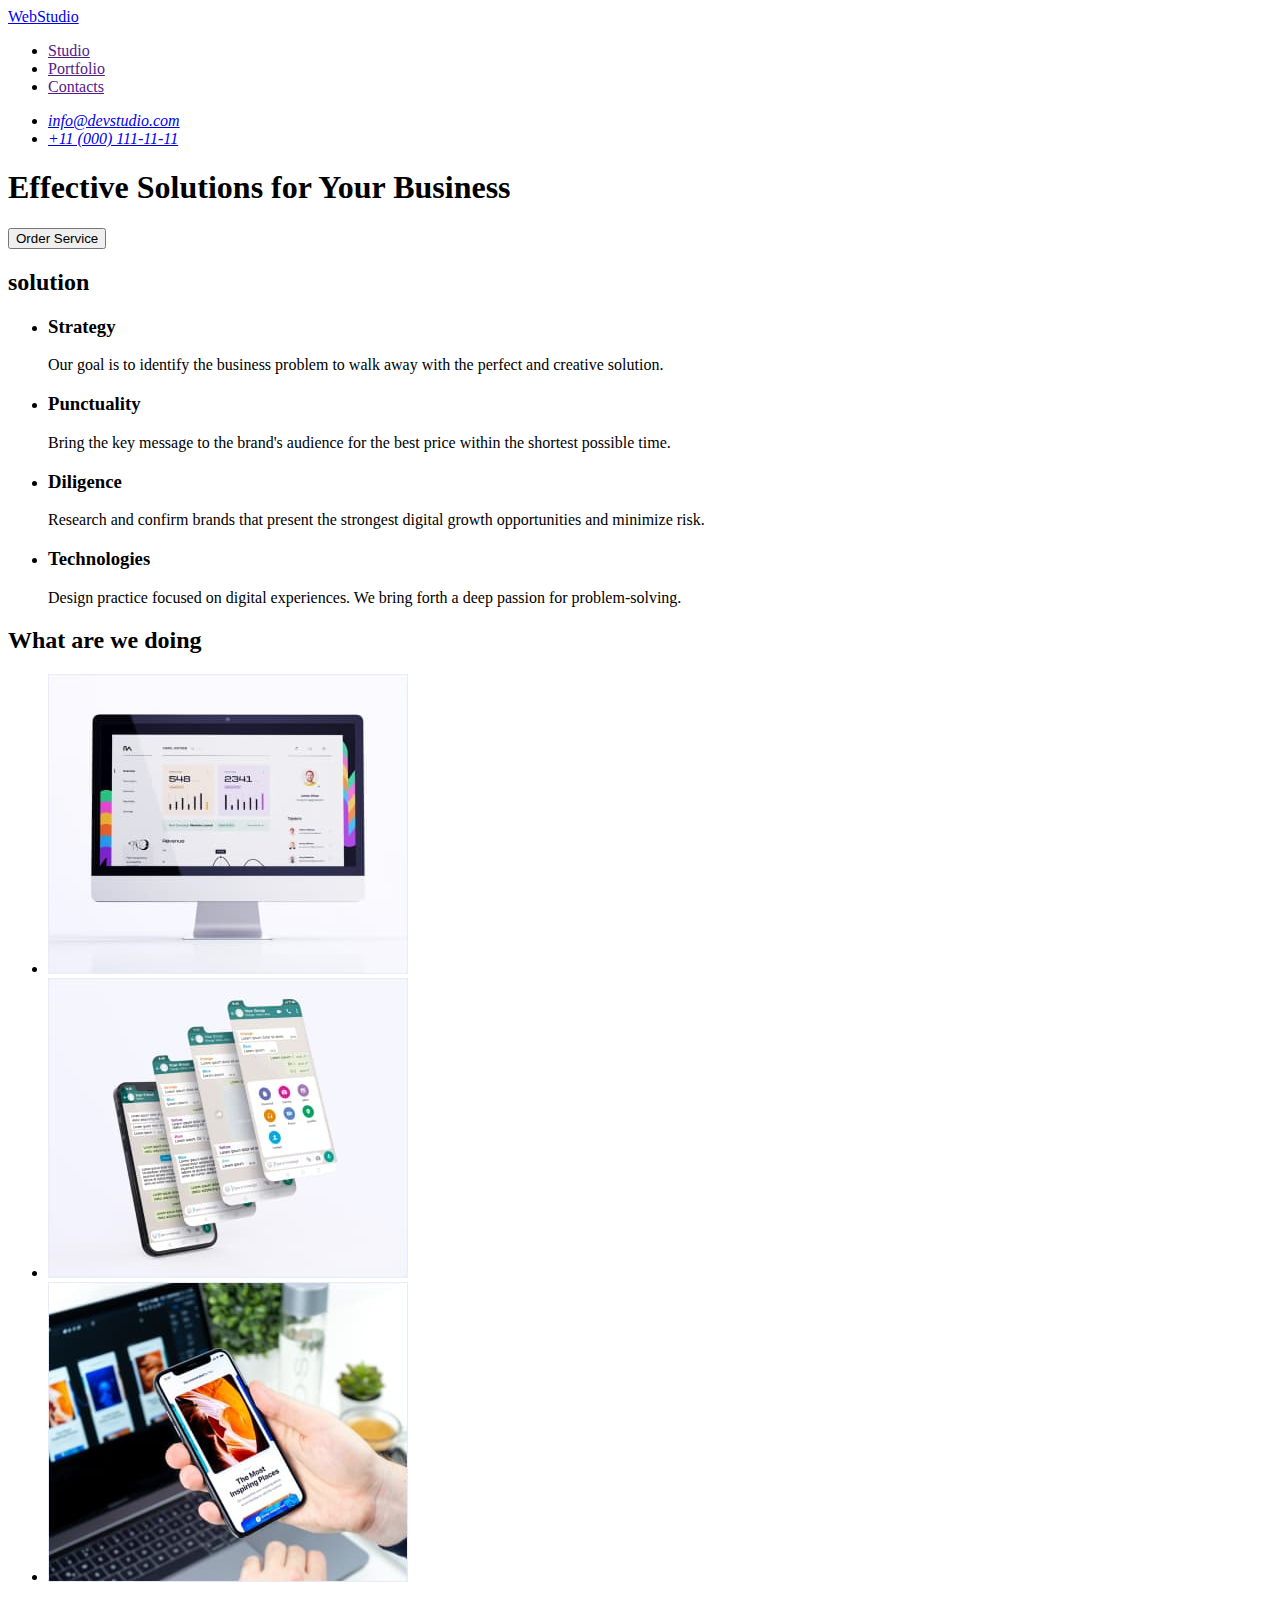
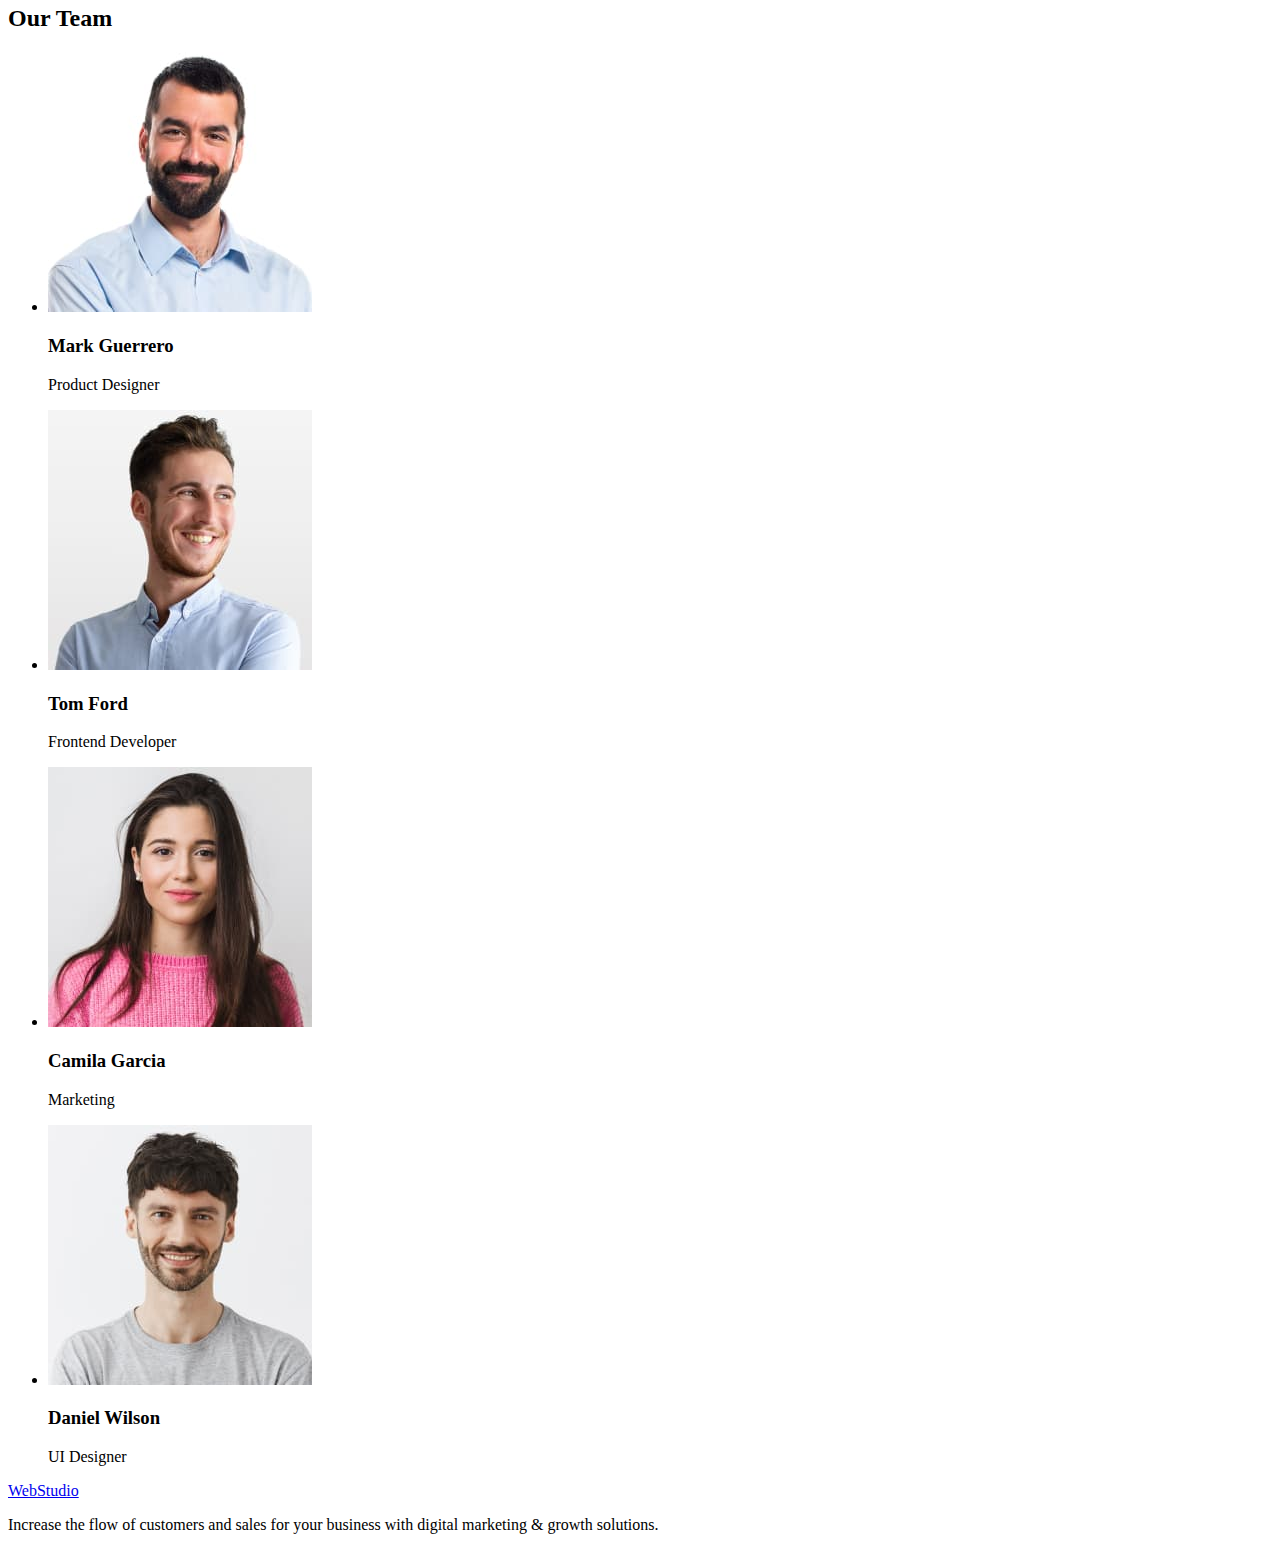
==== index.html @ ca2f877c "added.html" ====
<!DOCTYPE html>
<html lang="en">
<head>
    <meta charset="UTF-8">
    <meta http-equiv="X-UA-Compatible" content="IE=edge">
    <meta name="viewport" content="width=device-width, initial-scale=1.0">
    <title>Document</title>
    <link rel="preconnect" href="https://fonts.googleapis.com">
    <link rel="preconnect" href="https://fonts.gstatic.com" crossorigin>
    <link href="https://fonts.googleapis.com/css2?family=Raleway:wght@800&family=Roboto:wght@400;500;700;900&display=swap" rel="stylesheet">
    <link rel="stylesheet href="./css/styles.css />
</head>
<body>
    <header>
        <nav>
            <a href="./index.html">WebStudio</a>
            <ul>
                <li><a href="">Studio</a></li>
                <li><a href="">Portfolio</a></li>
                <li><a href="">Contacts</a></li>
            </ul>
        </nav>
    <address>
        <ul>
            <li><a href="mailto:info@devstudio.com">info@devstudio.com</a></li>
            <li><a href="tel:+110001111111">+11 (000) 111-11-11</a></li>
        </ul>
    </address>
    </header>
    <main> 
    <section>
        <h1>Effective Solutions for Your Business</h1>
        <button type="button">Order Service</button>
    </section>
        <section>
            <h2>solution</h2>
            <ul>
                <li>
                    <h3>Strategy</h3>
                    <p>Our goal is to identify the business problem to walk away with the perfect and creative solution.</p>
                </li>
                <li>
                    <h3>Punctuality</h3>
                    <p>Bring the key message to the brand's audience for the best price within the shortest possible time.</p>
                </li>
                <li>
                    <h3>Diligence</h3>
                    <p>Research and confirm brands that present the strongest digital growth opportunities and minimize risk.</p>
                </li>
                <li>
                    <h3>Technologies</h3>
                    <p>Design practice focused on digital experiences. We bring forth a deep passion for problem-solving.</p>
                </li>
            </ul>
        </section>
        <section>
        <h2>What are we doing</h2>
            <ul>
                <li><img src="./images/computer.jpg" alt="problem analysis" width="360" height="300"/>
                </li>
                <li><img src="./images/applications.jpg" alt="applications" width="360" height="300"/>
                </li>
                <li><img src="./images/phone.jpg" alt="information comes to phone" width="360" height="300"/>
                </li>
            </ul>
        </section>
        <section>
        <h2>Our Team</h2>
            <ul>
                <li>
                    <img src="./images/markguerrero.jpg" alt="a man with beard" width="264" height="260"/>
                    <h3>Mark Guerrero</h3>
                    <p>Product Designer</p>
                </li>
                <li>
                    <img src="./images/tomford.jpg" alt="smiling man" width="264" height="260"/>
                    <h3>Tom Ford</h3>
                    <p>Frontend Developer</p>
                </li>
                <li>
                    <img src="./images/camilagarsia.jpg" alt="a woman in pink sweater" width="264" height="260"/>
                    <h3>Camila Garcia</h3>
                    <p>Marketing</p>
                </li>
                <li>
                    <img src="./images/danielwilson.jpg" alt="smiling man with beard" width="264" height="260"/>
                    <h3>Daniel Wilson</h3>
                    <p>UI Designer</p>
                </li>
            </ul>
        </section>
    </main>
    <footer>
            <a href="./index.html">WebStudio</a>
            <p>Increase the flow of customers and sales for your business with digital marketing & growth solutions.</p>
    </footer>
</body>
</html>
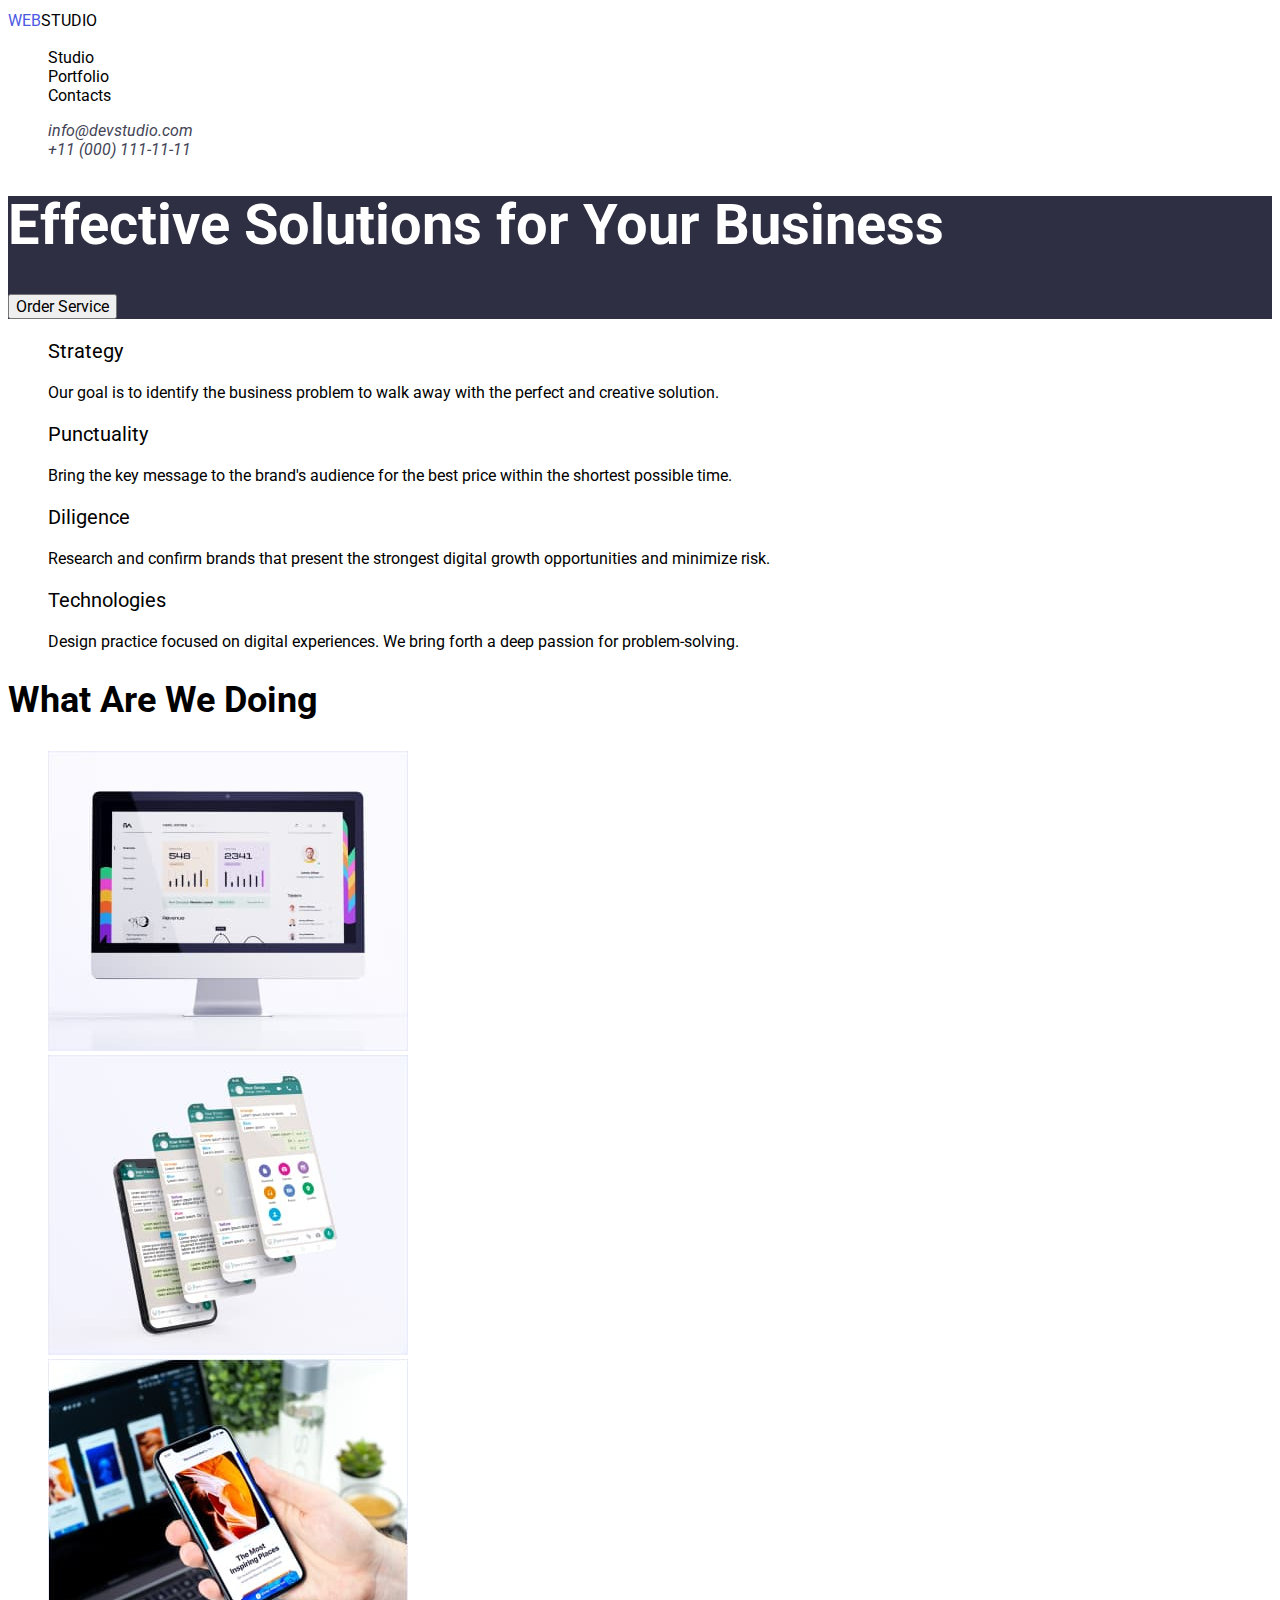
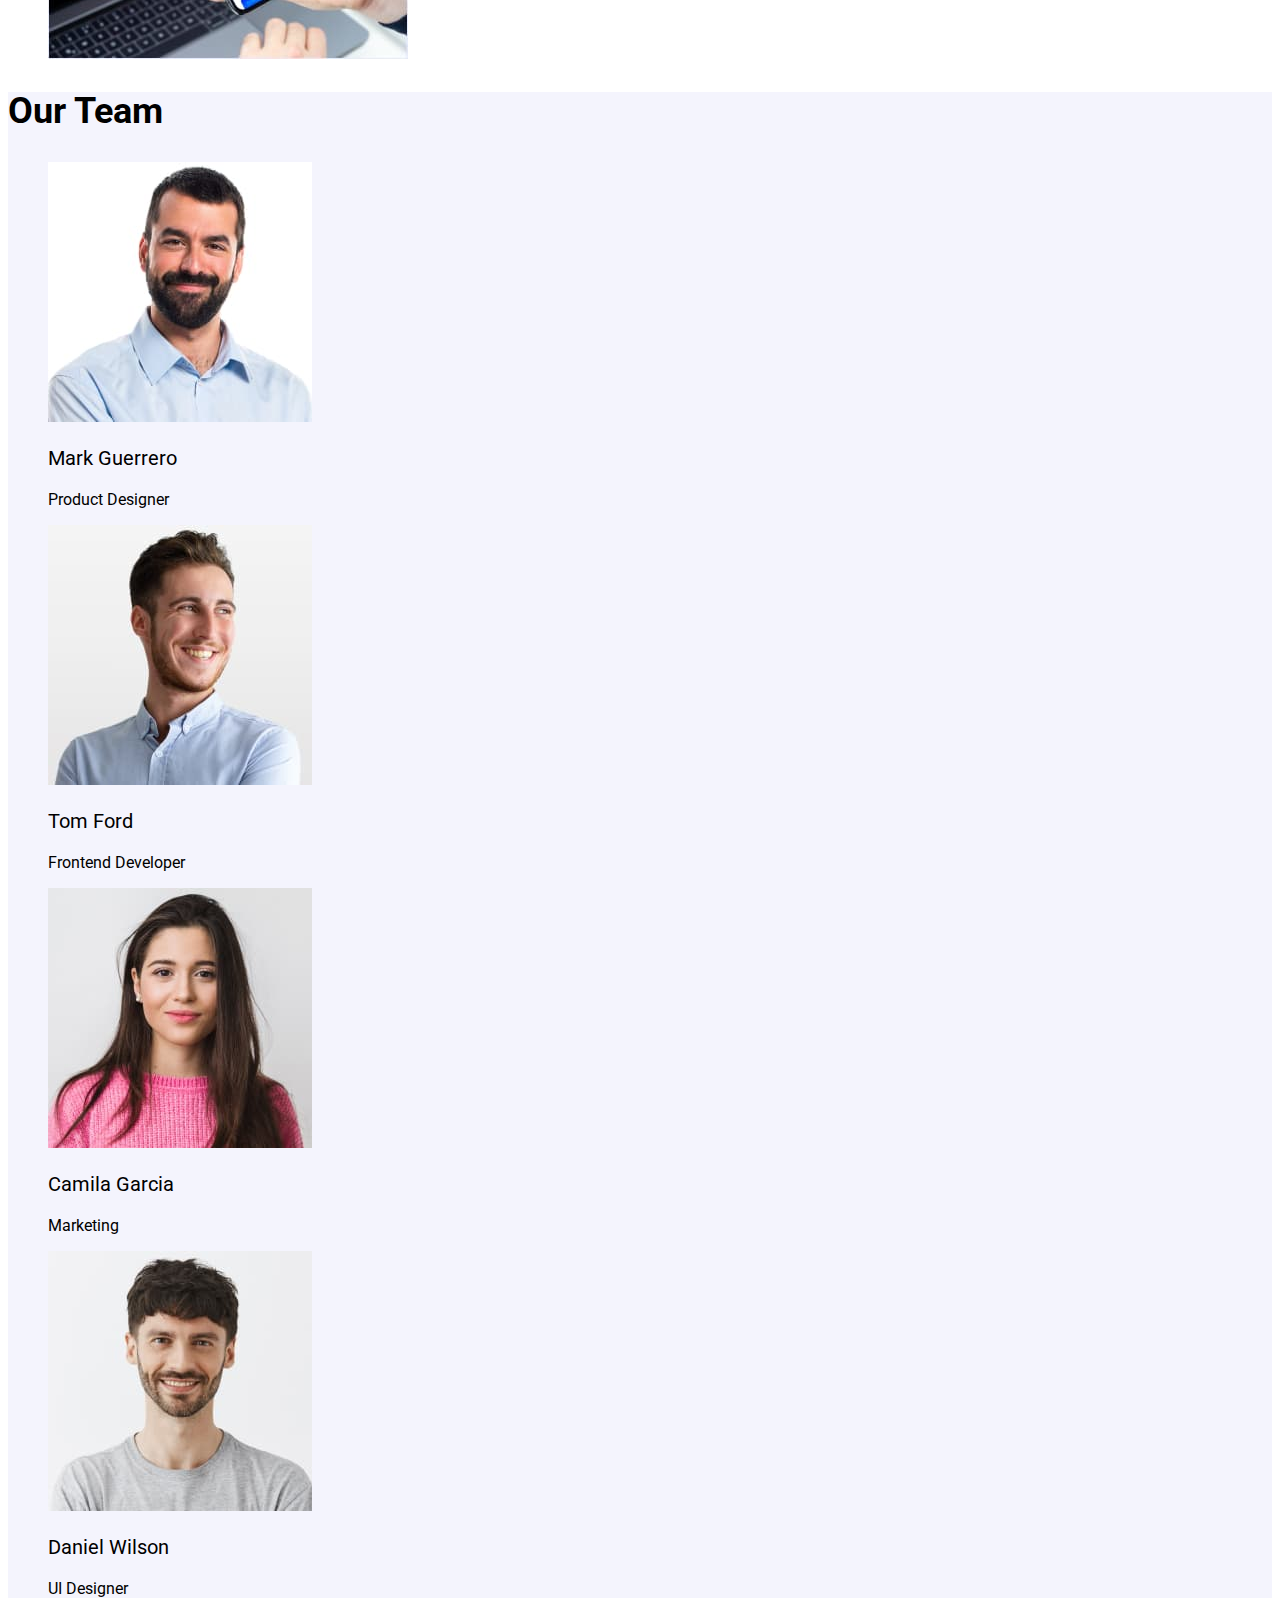
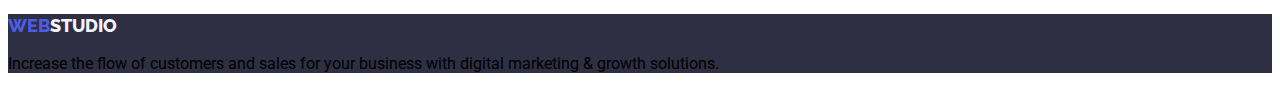
==== commit aaa0d814: "edded.html" ====
--- a/index.html
+++ b/index.html
@@ -8,91 +8,105 @@
     <link rel="preconnect" href="https://fonts.googleapis.com">
     <link rel="preconnect" href="https://fonts.gstatic.com" crossorigin>
     <link href="https://fonts.googleapis.com/css2?family=Raleway:wght@800&family=Roboto:wght@400;500;700;900&display=swap" rel="stylesheet">
-    <link rel="stylesheet href="./css/styles.css />
+    <link rel="stylesheet" href="./css/styles.css"/>
 </head>
 <body>
-    <header>
-        <nav>
-            <a href="./index.html">WebStudio</a>
-            <ul>
-                <li><a href="">Studio</a></li>
-                <li><a href="">Portfolio</a></li>
-                <li><a href="">Contacts</a></li>
+    <!--HEADER-->
+    <header class="header">
+        <nav class="header-navigation">
+            <a class="logo link"href="./index.html"></a><span class="piece">WEB</span>STUDIO</a>
+            <ul class="header-list list">
+                <li class="header-item">
+                    <a class="header-link link" href="./index.html">Studio</a></li>
+                <li class="header-item">
+                    <a class="header-link link" href="./portfolio.html">Portfolio</a></li>
+                <li class="header-item">
+                    <a class="header-link link" href="">Contacts</a></li>
             </ul>
         </nav>
     <address>
-        <ul>
-            <li><a href="mailto:info@devstudio.com">info@devstudio.com</a></li>
-            <li><a href="tel:+110001111111">+11 (000) 111-11-11</a></li>
+        <ul class="header-contact list">
+            <li class="header-contact-item">
+                <a class="header-contact-link link" href="mailto:info@devstudio.com">info@devstudio.com</a></li>
+            <li class="header-contact-item">
+                <a class="header-contact-link link" href="tel:+110001111111">+11 (000) 111-11-11</a></li>
         </ul>
     </address>
     </header>
-    <main> 
-    <section>
-        <h1>Effective Solutions for Your Business</h1>
-        <button type="button">Order Service</button>
+    <main>
+        <!--HERO-->
+    <section class="hero">
+        <h1 class="hero-title">Effective Solutions for Your Business</h1>
+        <button type="button" class="hero-btn">Order Service</button>
     </section>
-        <section>
-            <h2>solution</h2>
-            <ul>
-                <li>
-                    <h3>Strategy</h3>
-                    <p>Our goal is to identify the business problem to walk away with the perfect and creative solution.</p>
+    <!--SOLUTIONS-->
+        <section class="solutions">
+            <h2 class="solutions-page-title visually-hidden">solution</h2>
+            <ul class="solutions-list list">
+                <li class="solution-item">
+                    <h3 class="solution-heading">Strategy</h3>
+                    <p class="solutions-subtitle">Our goal is to identify the business problem to walk away with the perfect and creative solution.</p>
                 </li>
-                <li>
-                    <h3>Punctuality</h3>
-                    <p>Bring the key message to the brand's audience for the best price within the shortest possible time.</p>
+                <li class="solution-item">
+                    <h3 class="solution-heading">Punctuality</h3>
+                    <p class="solutions-subtitle">Bring the key message to the brand's audience for the best price within the shortest possible time.</p>
                 </li>
-                <li>
-                    <h3>Diligence</h3>
-                    <p>Research and confirm brands that present the strongest digital growth opportunities and minimize risk.</p>
+                <li class="solution-item">
+                    <h3 class="solution-heading">Diligence</h3>
+                    <p class="solutions-subtitle">Research and confirm brands that present the strongest digital growth opportunities and minimize risk.</p>
                 </li>
-                <li>
-                    <h3>Technologies</h3>
-                    <p>Design practice focused on digital experiences. We bring forth a deep passion for problem-solving.</p>
+                <li class="solution-item">
+                    <h3 class="solution-heading">Technologies</h3>
+                    <p class="solutions-subtitle">Design practice focused on digital experiences. We bring forth a deep passion for problem-solving.</p>
                 </li>
             </ul>
         </section>
-        <section>
-        <h2>What are we doing</h2>
-            <ul>
-                <li><img src="./images/computer.jpg" alt="problem analysis" width="360" height="300"/>
+        <!--SERVICES-->
+        <section class="services">
+        <h2 class="services-page-title">What are we doing</h2>
+            <ul class="services-image-list list">
+                <li class="services-image-item">
+                    <img src="./images/computer.jpg" alt="problem analysis" width="360" height="300"/>
                 </li>
-                <li><img src="./images/applications.jpg" alt="applications" width="360" height="300"/>
+                <li class="services-image-item">
+                    <img src="./images/applications.jpg" alt="applications" width="360" height="300"/>
                 </li>
-                <li><img src="./images/phone.jpg" alt="information comes to phone" width="360" height="300"/>
+                <li class="services-image-item">
+                    <img src="./images/phone.jpg" alt="information comes to phone" width="360" height="300"/>
                 </li>
             </ul>
         </section>
-        <section>
-        <h2>Our Team</h2>
-            <ul>
-                <li>
-                    <img src="./images/markguerrero.jpg" alt="a man with beard" width="264" height="260"/>
-                    <h3>Mark Guerrero</h3>
-                    <p>Product Designer</p>
+        <!--ABOUT-->
+        <section class="about">
+        <h2 class="about-page-title">Our Team</h2>
+            <ul class="about-image-list list">
+                <li class="about-image-item">
+                    <img class="about-img" src="./images/markguerrero.jpg" alt="a man with beard" width="264" height="260"/>
+                    <h3 class="about-heading">Mark Guerrero</h3>
+                    <p class="about-subtitle">Product Designer</p>
                 </li>
-                <li>
-                    <img src="./images/tomford.jpg" alt="smiling man" width="264" height="260"/>
-                    <h3>Tom Ford</h3>
-                    <p>Frontend Developer</p>
+                <li class="about-image-list">
+                    <img class="about-img" src="./images/tomford.jpg" alt="smiling man" width="264" height="260"/>
+                    <h3 class="about-heading">Tom Ford</h3>
+                    <p class="about-subtitle">Frontend Developer</p>
                 </li>
-                <li>
-                    <img src="./images/camilagarsia.jpg" alt="a woman in pink sweater" width="264" height="260"/>
-                    <h3>Camila Garcia</h3>
-                    <p>Marketing</p>
+                <li class="about-image-list">
+                    <img class="about-img" src="./images/camilagarsia.jpg" alt="a woman in pink sweater" width="264" height="260"/>
+                    <h3 class="about-heading">Camila Garcia</h3>
+                    <p class="about-subtitle">Marketing</p>
                 </li>
-                <li>
-                    <img src="./images/danielwilson.jpg" alt="smiling man with beard" width="264" height="260"/>
-                    <h3>Daniel Wilson</h3>
-                    <p>UI Designer</p>
+                <li class="about-image-list">
+                    <img class="about-img" src="./images/danielwilson.jpg" alt="smiling man with beard" width="264" height="260"/>
+                    <h3 class="about-heading">Daniel Wilson</h3>
+                    <p class="about-subtitle">UI Designer</p>
                 </li>
             </ul>
         </section>
     </main>
-    <footer>
-            <a href="./index.html">WebStudio</a>
-            <p>Increase the flow of customers and sales for your business with digital marketing & growth solutions.</p>
+    <!--FOOTER-->
+    <footer class="footer">
+            <a class="logo link"href="./index.html"><span class="piece">WEB</span>STUDIO</a>
+            <p class="footer-subtitle">Increase the flow of customers and sales for your business with digital marketing & growth solutions.</p>
     </footer>
 </body>
 </html>--- a/css/styles.css
+++ b/css/styles.css
@@ -0,0 +1,252 @@
+.list {
+    list-style: none;
+}
+.link {
+    text-decoration: none;
+}
+body {
+    font-family: 'Roboto', sans-serif;
+}
+.visually-hidden {
+position: absolute;
+white-space: nowrap;
+width: 1px;
+height: 1px;
+overflow: hidden;
+border: 0;
+padding: 0;
+clip: rect(0 0 0 0);
+clip-path: inset(50%);
+margin: -1px;
+}
+:root {
+title-color: #2E2F42;
+text-color: #434455;
+btn-color: #FFFFFF;
+subtitle-color: #2E2F42;
+link-color: #2E2F42;
+typical-line-height: 1.5;
+typical-font-weight: 500;
+typical-font-size: 16px;
+typical-letter-spacing: 0.02em;
+}
+/*======================HEADER===========================*/
+.header {
+}
+.header-navigation {
+}
+.logo {
+font-family: 'Raleway', sans-serif;
+font-weight: 800;
+font-size: 18px;
+line-height: 1.33;
+color:  #2E2F42;
+}
+.piece {
+color: #4D5AE5;
+}
+.header-list {
+}
+.list {
+}
+.header-item {
+}
+
+.header-link {
+font-weight: var(--typical-font-weight);
+font-size: var(--typical-font-size);
+line-height: var(--typical-line-height);
+letter-spacing: var(--typical-letter-spacing);
+color: var(--link-color);
+}
+.header-link:hover {
+color:#404BBF;
+}
+.link {
+}
+.header-contact {
+}
+.header-contact-item {
+}
+.header-contact-link {
+font-size: var(--typical-font-size);
+line-height: var(--typical-line-height);
+letter-spacing: var(--typical-letter-spacing);
+color: #434455;
+  }
+.header-contact-link:hover {
+color:#404BBF;
+}
+/*======================/HEADER==========================*/
+/*======================HERO=============================*/
+.hero {
+background: #2E2F42;
+}
+.hero-title {
+font-size: 56px;
+line-height: 1.07;
+letter-spacing: var(--typical-letter-spacing);
+color: #FFFFFF;
+}
+.hero-btn {
+font-family: inherit;
+font-weight: var(--typical-font-weight);
+font-size: var(--typical-font-size);
+line-height: var(--typical-line-height);
+cursor: pointer;
+color: var(--btn-color);
+}
+.hero-btn:hover,
+.hero-btn:focus{
+color:#404BBF;
+}
+/*======================/HERO============================*/
+/*====================SOLUTIONS==========================*/
+.solutions {
+}
+.solutions-page-title {
+}
+.solutions-list {
+}
+.list {
+}
+.solution-item {
+}
+.solution-heading {
+font-weight: var(--typical-font-weight);
+font-size: 20px;
+line-height: 1.2;
+letter-spacing: var(--typical-letter-spacing);
+color: var(--title-color);
+}
+
+.solutions-subtitle {
+font-size: var(--typical-font-size);
+line-height: var(--typical-line-height);
+letter-spacing: var(--typical-letter-spacing);
+color: var(--text-color)
+}
+/*====================/SOLUTIONS=========================*/
+/*=====================SERVICES==========================*/
+.services {
+}
+.services-page-title {
+font-size: 36px;
+line-height: 1.11;
+letter-spacing: var(--typical-letter-spacing);
+text-transform: capitalize;
+color:var(--subtitle-color);
+}
+
+.services-image-list {
+}
+.list {
+}
+.services-img {
+
+}
+.services-image-item {
+}
+/*====================/SERVICES==========================*/
+/*======================ABOUT============================*/
+.about {
+background: #F4F4FD;
+}
+.about-page-title {
+font-size: 36px;
+line-height: 1.11;
+letter-spacing: var(--typical-letter-spacing);
+text-transform: capitalize;
+color: var(--subtitle-color);
+}
+.about-image-list {
+}
+.list {
+}
+.about-image-item {
+}
+.about-img {
+}
+.about-heading {
+font-weight: var(--typical-font-weight);
+font-size: 20px;
+line-height: 1.2;
+letter-spacing: var(--typical-letter-spacing);
+color: var(--title-color); 
+}
+.about-subtitle {
+font-size: var(--typical-font-size);
+line-height: var(--typical-line-height);
+letter-spacing: var(--typical-letter-spacing);
+color: var(--text-color);
+}
+/*=====================/ABOUT============================*/
+/*====================FOOTER=============================*/
+.footer {
+background: #2E2F42;
+}
+.logo {
+font-family: 'Raleway', sans-serif;
+font-weight: 800;
+font-size: 18px;
+line-height: 1.33;
+color: #F4F4FD;
+}
+.piece {
+color:#4D5AE5;
+}
+}
+.footer-subtitle {
+font-size: var(--typical-font-size);
+line-height: var(--typical-line-height);
+letter-spacing: var(--typical-letter-spacing);
+color: #E7E9FC;
+}
+/*===================/FOOTER=============================*/
+/*=================MAIN MENU=============================*/
+.menu {
+}
+.menu-page-title {
+}
+.menu-list {
+}
+.list {
+}
+.menu-item {
+}
+.menu-btn {
+font-family: inherit;
+font-weight: var(--typical-font-weight);
+font-size: var(--typical-font-size);
+line-height: var(--typical-line-height);
+letter-spacing: 0.04em;
+cursor: pointer;
+color: #4D5AE5;
+}
+.menu-btn:hover {
+background-color: #404BBF;
+}
+
+.portfolio-page-title {
+}
+.portfolio-list {
+}
+.portfolio-item {
+}
+.portfolio-img {
+}
+.portfolio-heading {
+font-weight: var(--typical-font-weight);
+font-size: 20px;
+line-height: 1.2;
+letter-spacing: var(--typical-letter-spacing);
+color: var(--title-color);
+}
+
+.portfolio-subtitle {
+font-size: var(--typical-font-size);
+line-height: var(--typical-line-height);
+letter-spacing: var(--typical-letter-spacing);
+color: var(--text-color);
+}
+/*================/MAIN MENU=============================*/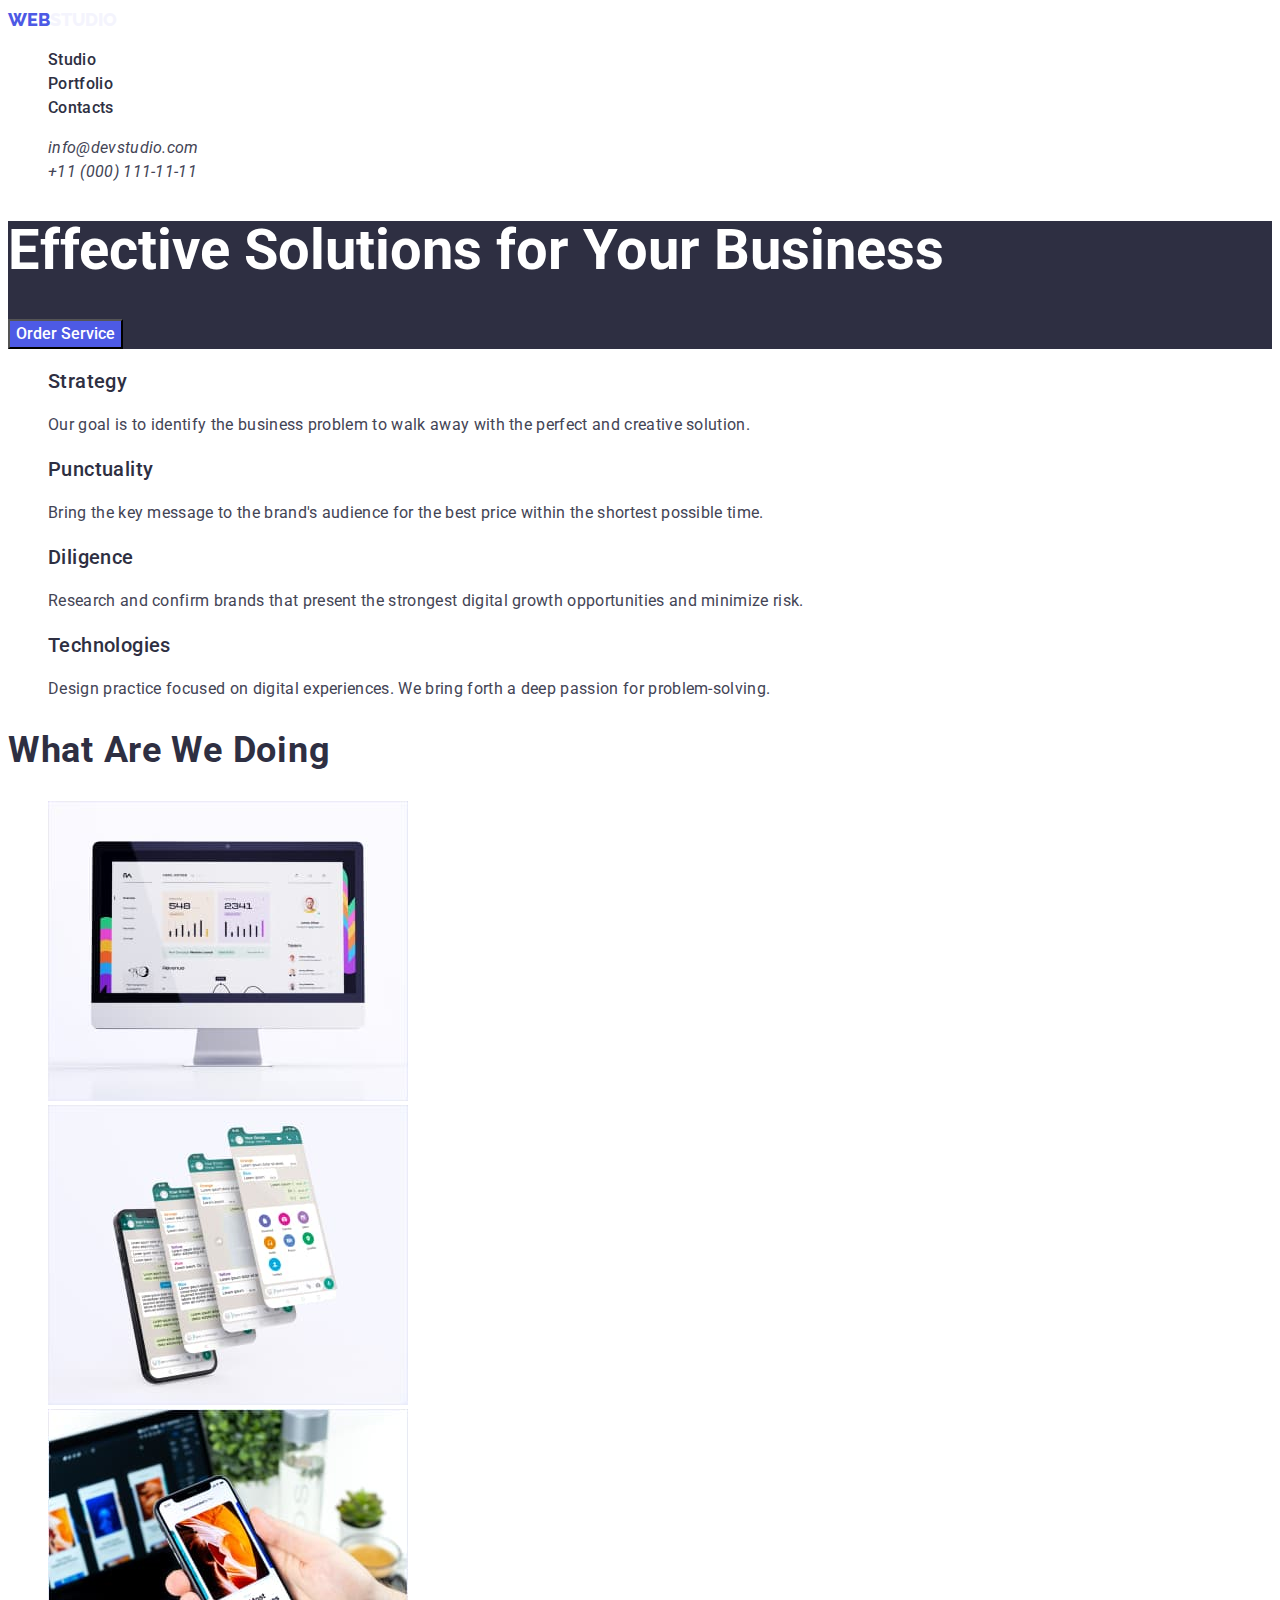
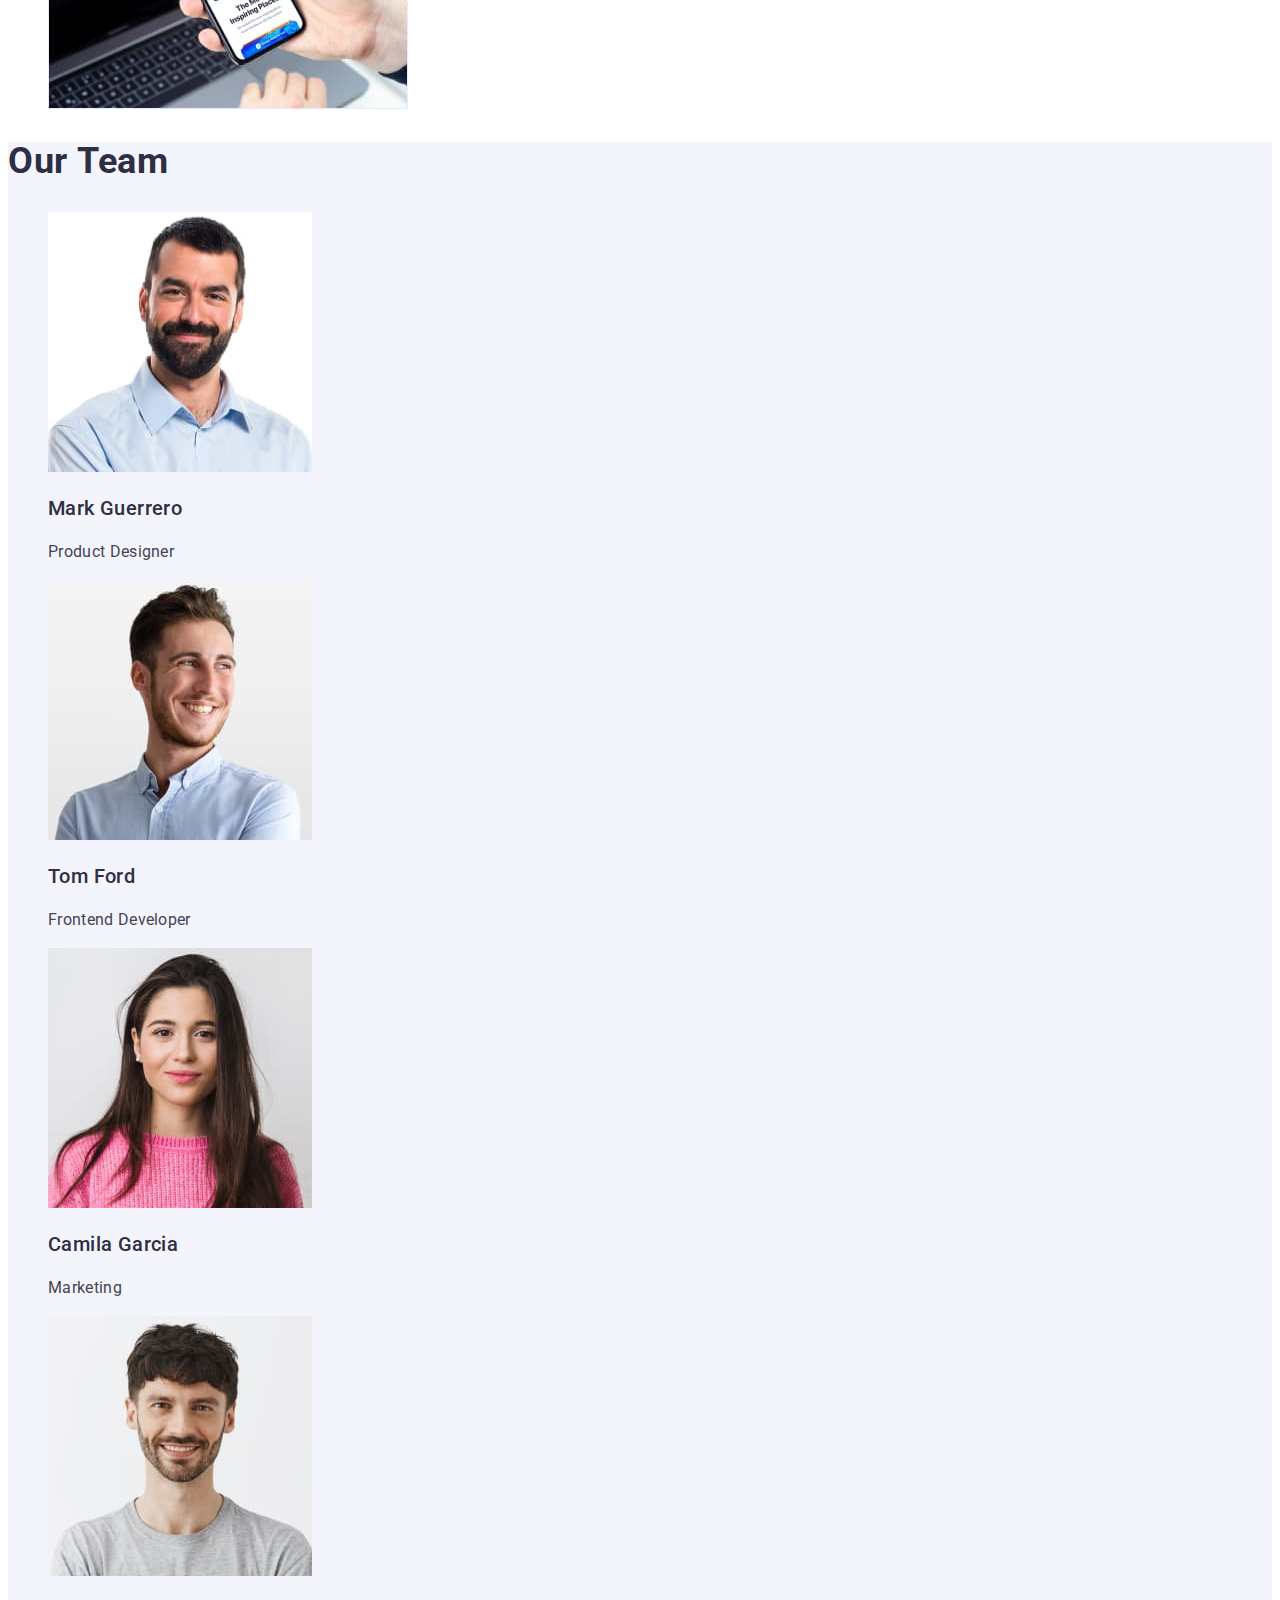
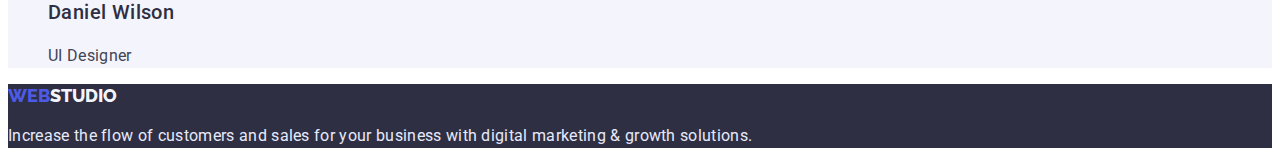
==== commit 8bd3fe57: "edded.html" ====
--- a/index.html
+++ b/index.html
@@ -8,13 +8,13 @@
     <link rel="preconnect" href="https://fonts.googleapis.com">
     <link rel="preconnect" href="https://fonts.gstatic.com" crossorigin>
     <link href="https://fonts.googleapis.com/css2?family=Raleway:wght@800&family=Roboto:wght@400;500;700;900&display=swap" rel="stylesheet">
-    <link rel="stylesheet" href="./css/styles.css"/>
+    <link rel="stylesheet" href="./css/styles.css" />
 </head>
 <body>
     <!--HEADER-->
     <header class="header">
         <nav class="header-navigation">
-            <a class="logo link"href="./index.html"></a><span class="piece">WEB</span>STUDIO</a>
+            <a class="logo link" href="./index.html"><span class="piece">WEB</span>STUDIO</a>
             <ul class="header-list list">
                 <li class="header-item">
                     <a class="header-link link" href="./index.html">Studio</a></li>
@@ -105,7 +105,7 @@
     </main>
     <!--FOOTER-->
     <footer class="footer">
-            <a class="logo link"href="./index.html"><span class="piece">WEB</span>STUDIO</a>
+            <a class="logo link" href="./index.html"><span class="piece">WEB</span>STUDIO</a>
             <p class="footer-subtitle">Increase the flow of customers and sales for your business with digital marketing & growth solutions.</p>
     </footer>
 </body>
--- a/css/styles.css
+++ b/css/styles.css
@@ -5,45 +5,45 @@
     text-decoration: none;
 }
 body {
-    font-family: 'Roboto', sans-serif;
+    font-family: 'Roboto','Lato','Poppins','Open Sans', sans-serif;
 }
 .visually-hidden {
-position: absolute;
-white-space: nowrap;
-width: 1px;
-height: 1px;
-overflow: hidden;
-border: 0;
-padding: 0;
-clip: rect(0 0 0 0);
-clip-path: inset(50%);
-margin: -1px;
+    position: absolute;
+    white-space: nowrap;
+    width: 1px;
+    height: 1px;
+    overflow: hidden;
+    border: 0;
+    padding: 0;
+    clip: rect(0 0 0 0);
+    clip-path: inset(50%);
+    margin: -1px;
 }
 :root {
-title-color: #2E2F42;
-text-color: #434455;
-btn-color: #FFFFFF;
-subtitle-color: #2E2F42;
-link-color: #2E2F42;
-typical-line-height: 1.5;
-typical-font-weight: 500;
-typical-font-size: 16px;
-typical-letter-spacing: 0.02em;
+    --title-color: #2E2F42;
+    --text-color: #434455;
+    --btn-color: #FFFFFF;
+    --subtitle-color: #2E2F42;
+    --link-color: #2E2F42;
+    --typical-line-height: 1.5;
+    --typical-font-weight: 500;
+    --typical-font-size: 16px;
 }
 /*======================HEADER===========================*/
 .header {
+    background: #FFFFFF;
 }
 .header-navigation {
 }
 .logo {
-font-family: 'Raleway', sans-serif;
-font-weight: 800;
-font-size: 18px;
-line-height: 1.33;
-color:  #2E2F42;
+    font-family: 'Raleway', sans-serif;
+    font-weight: 800;
+    font-size: 18px;
+    line-height: 1.33;
+    color:  #2E2F42;
 }
 .piece {
-color: #4D5AE5;
+  color: #4D5AE5;
 }
 .header-list {
 }
@@ -53,14 +53,14 @@
 }
 
 .header-link {
-font-weight: var(--typical-font-weight);
-font-size: var(--typical-font-size);
-line-height: var(--typical-line-height);
-letter-spacing: var(--typical-letter-spacing);
-color: var(--link-color);
+    font-weight: var(--typical-font-weight);
+    font-size: var(--typical-font-size);
+    line-height: var(--typical-line-height);
+    letter-spacing: 0.02em;
+    color: var(--link-color);
 }
 .header-link:hover {
-color:#404BBF;
+    color:#404BBF;
 }
 .link {
 }
@@ -69,36 +69,37 @@
 .header-contact-item {
 }
 .header-contact-link {
-font-size: var(--typical-font-size);
-line-height: var(--typical-line-height);
-letter-spacing: var(--typical-letter-spacing);
-color: #434455;
+    font-size: var(--typical-font-size);
+    line-height: var(--typical-line-height);
+    letter-spacing: 0.02em;
+    color: #434455;
   }
 .header-contact-link:hover {
-color:#404BBF;
+  color:#404BBF;
 }
 /*======================/HEADER==========================*/
 /*======================HERO=============================*/
 .hero {
-background: #2E2F42;
+    background: #2E2F42;
 }
 .hero-title {
-font-size: 56px;
-line-height: 1.07;
-letter-spacing: var(--typical-letter-spacing);
-color: #FFFFFF;
+    font-size: 56px;
+    line-height: 1.07;
+l  etter-spacing: 0.02em;
+    color: #FFFFFF;
 }
 .hero-btn {
-font-family: inherit;
-font-weight: var(--typical-font-weight);
-font-size: var(--typical-font-size);
-line-height: var(--typical-line-height);
-cursor: pointer;
-color: var(--btn-color);
+    font-family: inherit;
+    font-weight: var(--typical-font-weight);
+    font-size: var(--typical-font-size);
+    line-height: var(--typical-line-height);
+    cursor: pointer;
+    color: var(--btn-color);
+    background: #4D5AE5;
 }
 .hero-btn:hover,
-.hero-btn:focus{
-color:#404BBF;
+.hero-btn:focus {
+    background: #404BBF;
 }
 /*======================/HERO============================*/
 /*====================SOLUTIONS==========================*/
@@ -113,29 +114,29 @@
 .solution-item {
 }
 .solution-heading {
-font-weight: var(--typical-font-weight);
-font-size: 20px;
-line-height: 1.2;
-letter-spacing: var(--typical-letter-spacing);
-color: var(--title-color);
+    font-weight: var(--typical-font-weight);
+    font-size: 20px;
+    line-height: 1.2;
+    letter-spacing: 0.02em;
+    color: var(--title-color);
 }
 
 .solutions-subtitle {
-font-size: var(--typical-font-size);
-line-height: var(--typical-line-height);
-letter-spacing: var(--typical-letter-spacing);
-color: var(--text-color)
+    font-size: var(--typical-font-size);
+    line-height: var(--typical-line-height);
+    letter-spacing: 0.02em;
+    color: var(--text-color)
 }
 /*====================/SOLUTIONS=========================*/
 /*=====================SERVICES==========================*/
 .services {
 }
 .services-page-title {
-font-size: 36px;
-line-height: 1.11;
-letter-spacing: var(--typical-letter-spacing);
-text-transform: capitalize;
-color:var(--subtitle-color);
+    font-size: 36px;
+    line-height: 1.11;
+    letter-spacing: 0.02em;
+    text-transform: capitalize;
+    color:var(--subtitle-color);
 }
 
 .services-image-list {
@@ -150,14 +151,14 @@
 /*====================/SERVICES==========================*/
 /*======================ABOUT============================*/
 .about {
-background: #F4F4FD;
+    background: #F4F4FD;
 }
 .about-page-title {
-font-size: 36px;
-line-height: 1.11;
-letter-spacing: var(--typical-letter-spacing);
-text-transform: capitalize;
-color: var(--subtitle-color);
+    font-size: 36px;
+    line-height: 1.11;
+    letter-spacing: 0.02em;
+    text-transform: capitalize;
+    color: var(--subtitle-color);
 }
 .about-image-list {
 }
@@ -168,39 +169,39 @@
 .about-img {
 }
 .about-heading {
-font-weight: var(--typical-font-weight);
-font-size: 20px;
-line-height: 1.2;
-letter-spacing: var(--typical-letter-spacing);
-color: var(--title-color); 
+    font-weight: var(--typical-font-weight);
+    font-size: 20px;
+    line-height: 1.2;
+    letter-spacing: 0.02em;
+    color: var(--title-color); 
 }
 .about-subtitle {
-font-size: var(--typical-font-size);
-line-height: var(--typical-line-height);
-letter-spacing: var(--typical-letter-spacing);
-color: var(--text-color);
+    font-size: var(--typical-font-size);
+    line-height: var(--typical-line-height);
+    letter-spacing: 0.02em;
+    color: var(--text-color);
 }
 /*=====================/ABOUT============================*/
 /*====================FOOTER=============================*/
 .footer {
-background: #2E2F42;
+    background: #2E2F42;
 }
 .logo {
-font-family: 'Raleway', sans-serif;
-font-weight: 800;
-font-size: 18px;
-line-height: 1.33;
-color: #F4F4FD;
+    font-family: 'Raleway', sans-serif;
+    font-weight: 800;
+    font-size: 18px;
+    line-height: 1.33;
+    color: #F4F4FD;
 }
 .piece {
-color:#4D5AE5;
-}
+    color:#4D5AE5;
 }
 .footer-subtitle {
-font-size: var(--typical-font-size);
-line-height: var(--typical-line-height);
-letter-spacing: var(--typical-letter-spacing);
-color: #E7E9FC;
+    font-size: var(--typical-font-size);
+    line-height: var(--typical-line-height);
+    letter-spacing: 0.02em;
+    background-color: #2E2F42;
+    color: #E7E9FC;
 }
 /*===================/FOOTER=============================*/
 /*=================MAIN MENU=============================*/
@@ -215,16 +216,16 @@
 .menu-item {
 }
 .menu-btn {
-font-family: inherit;
-font-weight: var(--typical-font-weight);
-font-size: var(--typical-font-size);
-line-height: var(--typical-line-height);
-letter-spacing: 0.04em;
-cursor: pointer;
-color: #4D5AE5;
+    font-family: inherit;
+    font-weight: var(--typical-font-weight);
+    font-size: var(--typical-font-size);
+    line-height: var(--typical-line-height);
+    letter-spacing: 0.04em;
+    cursor: pointer;
+    color: #4D5AE5;
 }
 .menu-btn:hover {
-background-color: #404BBF;
+    background-color: #404BBF;
 }
 
 .portfolio-page-title {
@@ -236,17 +237,17 @@
 .portfolio-img {
 }
 .portfolio-heading {
-font-weight: var(--typical-font-weight);
-font-size: 20px;
-line-height: 1.2;
-letter-spacing: var(--typical-letter-spacing);
-color: var(--title-color);
+    font-weight: var(--typical-font-weight);
+    font-size: 20px;
+    line-height: 1.2;
+    letter-spacing: 0.02em;
+    color: var(--title-color);
 }
 
 .portfolio-subtitle {
-font-size: var(--typical-font-size);
-line-height: var(--typical-line-height);
-letter-spacing: var(--typical-letter-spacing);
-color: var(--text-color);
+    font-size: var(--typical-font-size);
+    line-height: var(--typical-line-height);
+    letter-spacing: 0.02em;
+    color: var(--text-color);
 }
 /*================/MAIN MENU=============================*/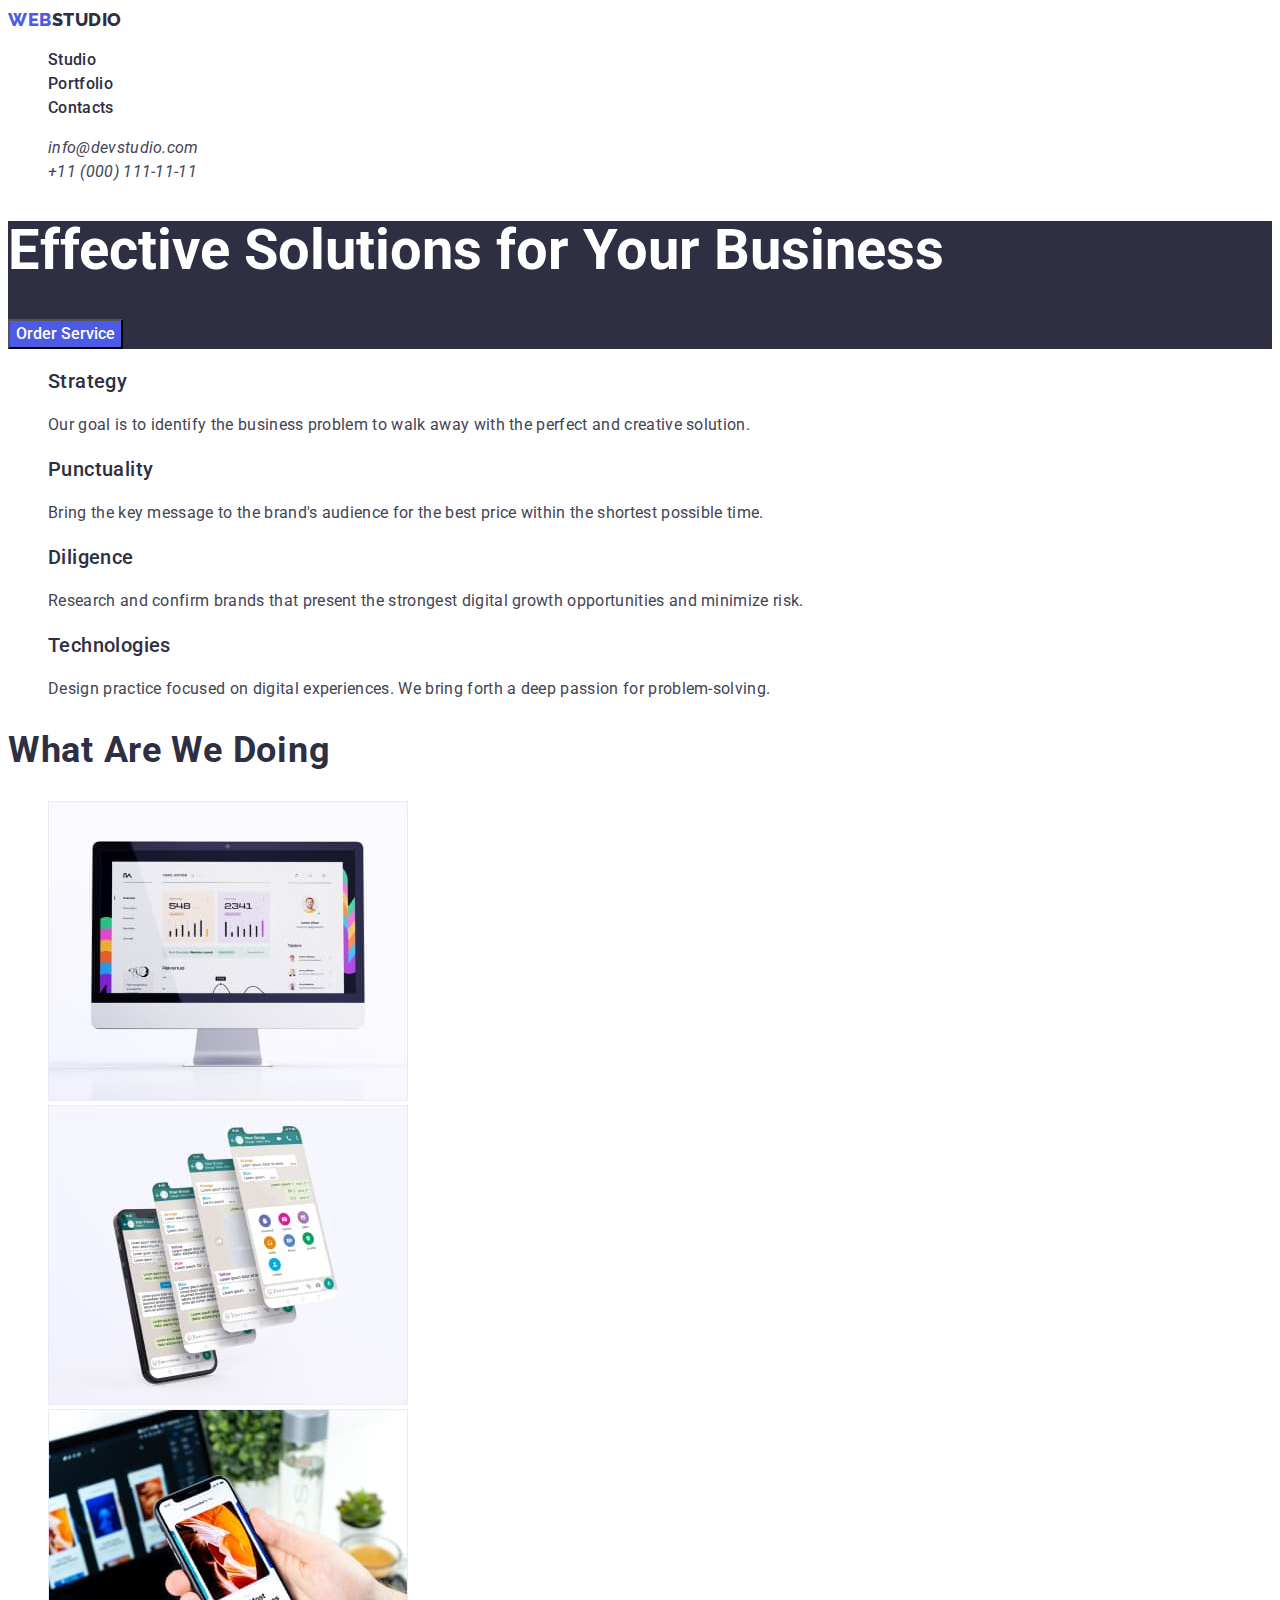
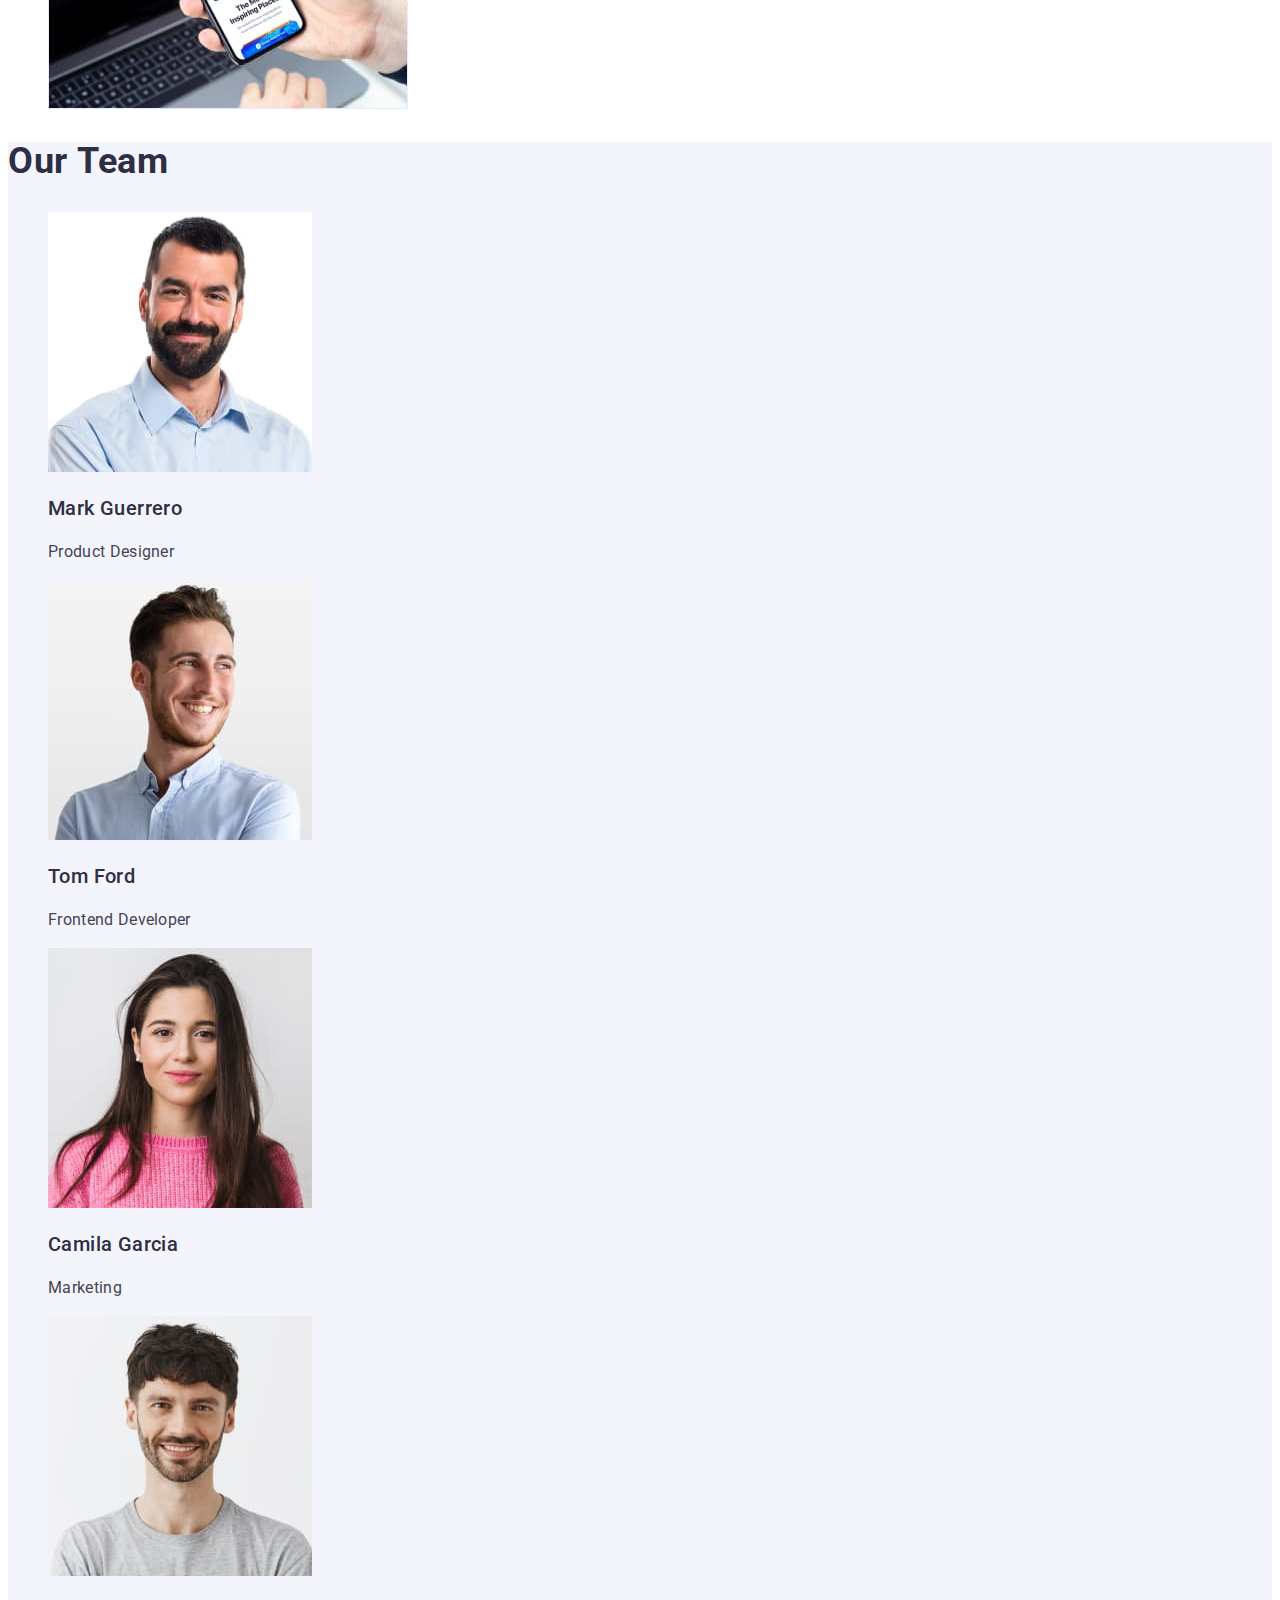
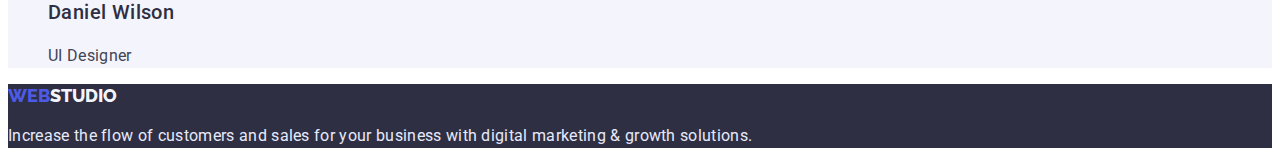
==== commit f0ecca67: "edded.html" ====
--- a/index.html
+++ b/index.html
@@ -14,7 +14,7 @@
     <!--HEADER-->
     <header class="header">
         <nav class="header-navigation">
-            <a class="logo link" href="./index.html"><span class="piece">WEB</span>STUDIO</a>
+            <a class="logo-header link" href="./index.html"><span class="piece">WEB</span>STUDIO</a>
             <ul class="header-list list">
                 <li class="header-item">
                     <a class="header-link link" href="./index.html">Studio</a></li>
@@ -105,7 +105,7 @@
     </main>
     <!--FOOTER-->
     <footer class="footer">
-            <a class="logo link" href="./index.html"><span class="piece">WEB</span>STUDIO</a>
+            <a class="logo-footer link" href="./index.html"><span class="piece">WEB</span>STUDIO</a>
             <p class="footer-subtitle">Increase the flow of customers and sales for your business with digital marketing & growth solutions.</p>
     </footer>
 </body>
--- a/css/styles.css
+++ b/css/styles.css
@@ -35,15 +35,17 @@
 }
 .header-navigation {
 }
-.logo {
+.logo-header {
     font-family: 'Raleway', sans-serif;
     font-weight: 800;
     font-size: 18px;
     line-height: 1.33;
     color:  #2E2F42;
+    letter-spacing: 0.03em;
+    color: #2E2F42;
 }
 .piece {
-  color: #4D5AE5;
+    color: #4D5AE5;
 }
 .header-list {
 }
@@ -186,7 +188,7 @@
 .footer {
     background: #2E2F42;
 }
-.logo {
+.logo-footer {
     font-family: 'Raleway', sans-serif;
     font-weight: 800;
     font-size: 18px;
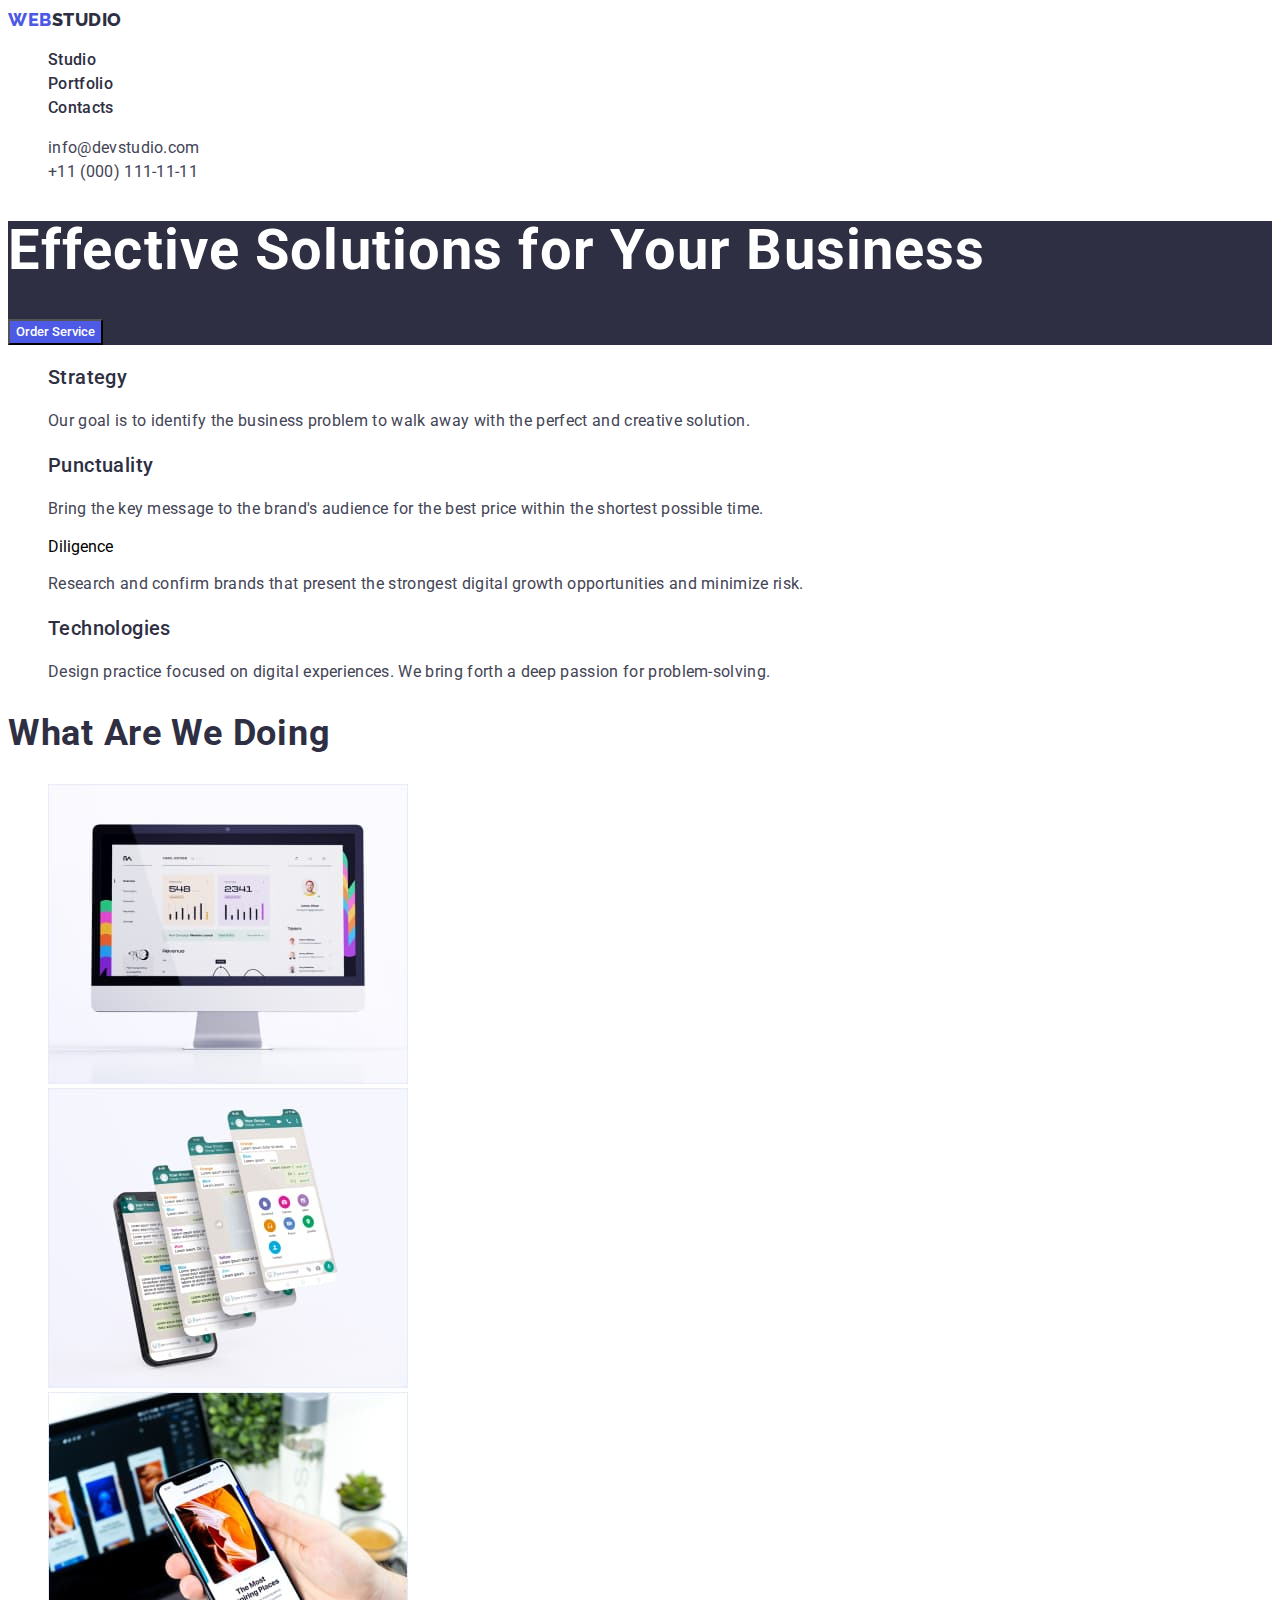
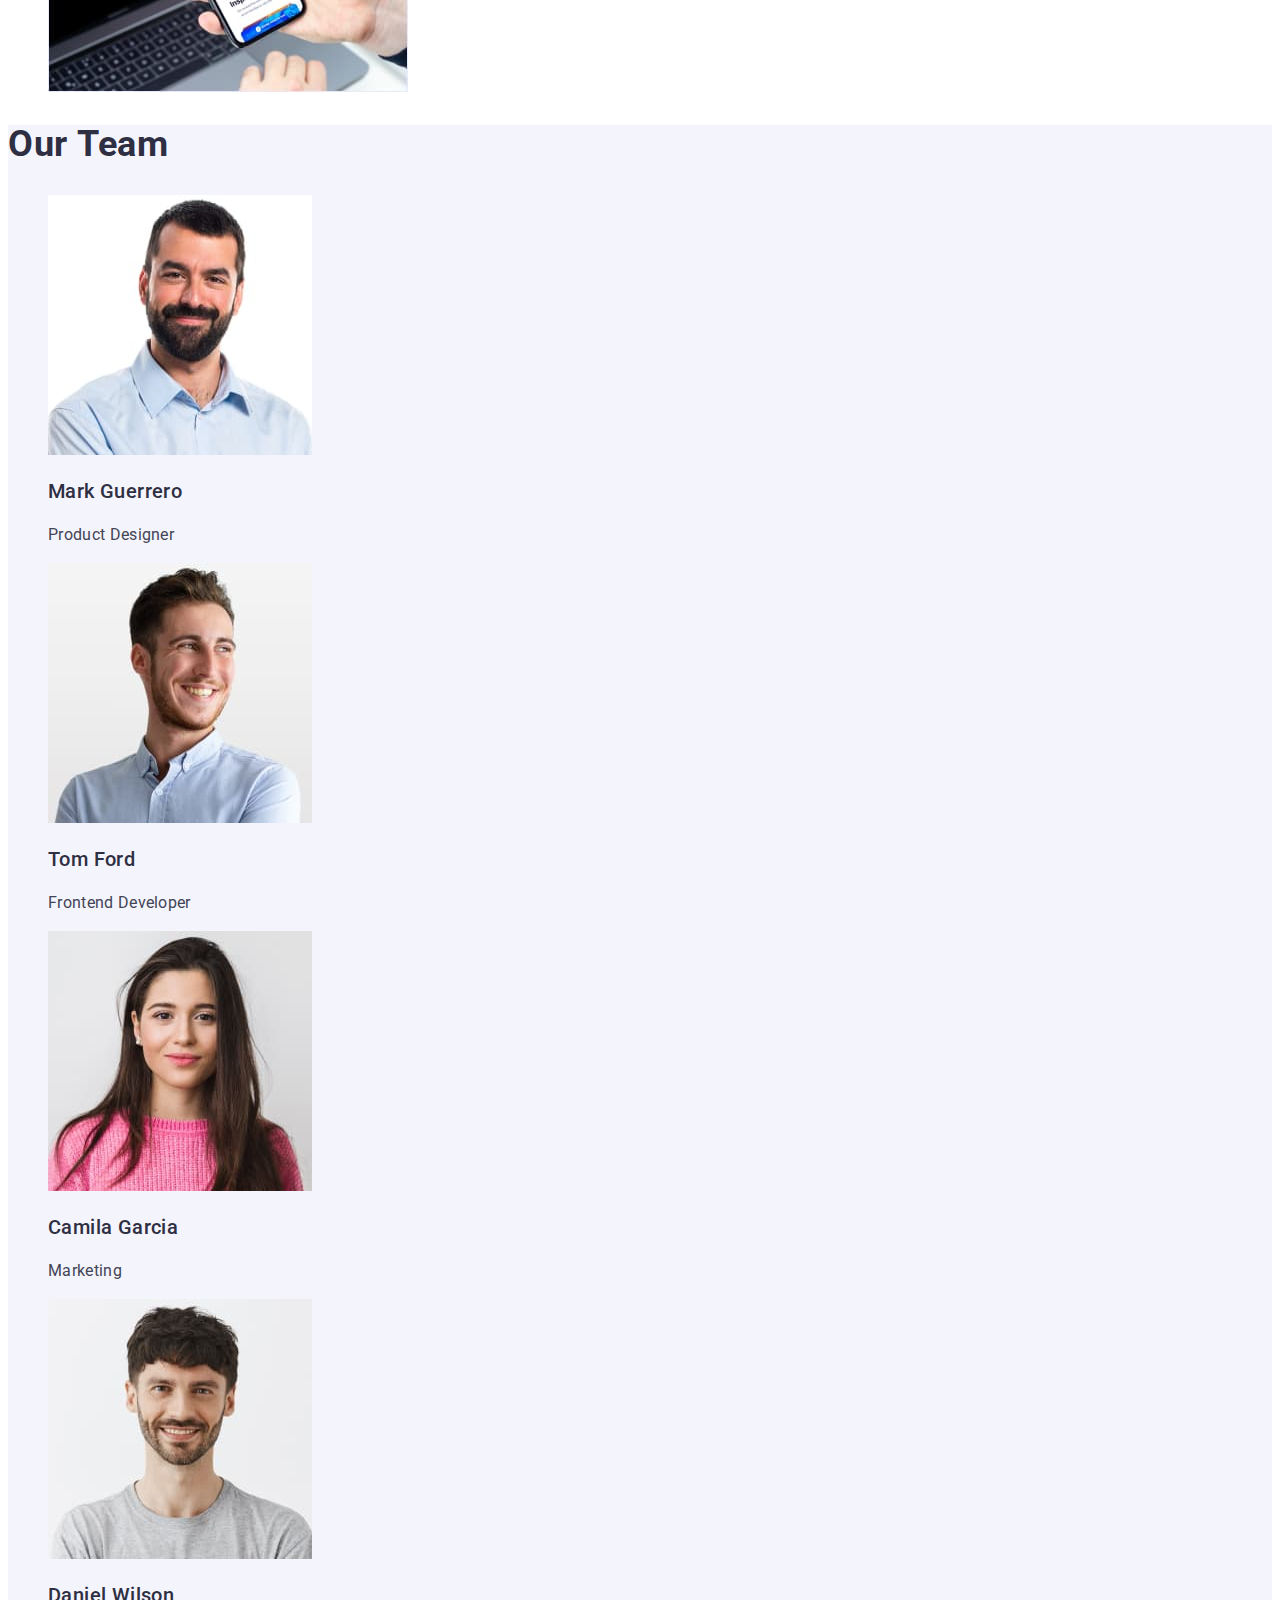
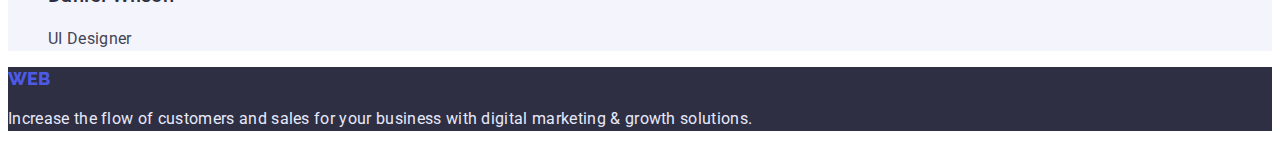
==== commit ff91837d: "edded.html" ====
--- a/index.html
+++ b/index.html
@@ -1,112 +1,193 @@
 <!DOCTYPE html>
 <html lang="en">
-<head>
-    <meta charset="UTF-8">
-    <meta http-equiv="X-UA-Compatible" content="IE=edge">
-    <meta name="viewport" content="width=device-width, initial-scale=1.0">
+  <head>
+    <meta charset="UTF-8" />
+    <meta http-equiv="X-UA-Compatible" content="IE=edge" />
+    <meta name="viewport" content="width=device-width, initial-scale=1.0" />
     <title>Document</title>
-    <link rel="preconnect" href="https://fonts.googleapis.com">
-    <link rel="preconnect" href="https://fonts.gstatic.com" crossorigin>
-    <link href="https://fonts.googleapis.com/css2?family=Raleway:wght@800&family=Roboto:wght@400;500;700;900&display=swap" rel="stylesheet">
+    <link rel="preconnect" href="https://fonts.googleapis.com" />
+    <link rel="preconnect" href="https://fonts.gstatic.com" crossorigin />
+    <link
+      href="https://fonts.googleapis.com/css2?family=Raleway:wght@800&family=Roboto:wght@400;500;700;900&display=swap"
+      rel="stylesheet"
+    />
     <link rel="stylesheet" href="./css/styles.css" />
-</head>
-<body>
+  </head>
+  <body>
     <!--HEADER-->
     <header class="header">
-        <nav class="header-navigation">
-            <a class="logo-header link" href="./index.html"><span class="piece">WEB</span>STUDIO</a>
-            <ul class="header-list list">
-                <li class="header-item">
-                    <a class="header-link link" href="./index.html">Studio</a></li>
-                <li class="header-item">
-                    <a class="header-link link" href="./portfolio.html">Portfolio</a></li>
-                <li class="header-item">
-                    <a class="header-link link" href="">Contacts</a></li>
-            </ul>
-        </nav>
-    <address>
+      <nav class="header-navigation">
+        <a class="logo-header link" href="./index.html"
+          ><span class="piece">WEB</span>STUDIO</a
+        >
+        <ul class="header-list list">
+          <li class="header-item">
+            <a class="header-link link" href="./index.html">Studio</a>
+          </li>
+          <li class="header-item">
+            <a class="header-link link" href="./portfolio.html">Portfolio</a>
+          </li>
+          <li class="header-item">
+            <a class="header-link link" href="">Contacts</a>
+          </li>
+        </ul>
+      </nav>
+      <address>
         <ul class="header-contact list">
-            <li class="header-contact-item">
-                <a class="header-contact-link link" href="mailto:info@devstudio.com">info@devstudio.com</a></li>
-            <li class="header-contact-item">
-                <a class="header-contact-link link" href="tel:+110001111111">+11 (000) 111-11-11</a></li>
+          <li class="header-contact-item">
+            <a class="header-contact-link link" href="mailto:info@devstudio.com"
+              >info@devstudio.com</a
+            >
+          </li>
+          <li class="header-contact-item">
+            <a class="header-contact-link link" href="tel:+110001111111"
+              >+11 (000) 111-11-11</a
+            >
+          </li>
         </ul>
-    </address>
+      </address>
     </header>
     <main>
-        <!--HERO-->
-    <section class="hero">
+      <!--HERO-->
+      <section class="hero">
         <h1 class="hero-title">Effective Solutions for Your Business</h1>
         <button type="button" class="hero-btn">Order Service</button>
-    </section>
-    <!--SOLUTIONS-->
-        <section class="solutions">
-            <h2 class="solutions-page-title visually-hidden">solution</h2>
-            <ul class="solutions-list list">
-                <li class="solution-item">
-                    <h3 class="solution-heading">Strategy</h3>
-                    <p class="solutions-subtitle">Our goal is to identify the business problem to walk away with the perfect and creative solution.</p>
-                </li>
-                <li class="solution-item">
-                    <h3 class="solution-heading">Punctuality</h3>
-                    <p class="solutions-subtitle">Bring the key message to the brand's audience for the best price within the shortest possible time.</p>
-                </li>
-                <li class="solution-item">
-                    <h3 class="solution-heading">Diligence</h3>
-                    <p class="solutions-subtitle">Research and confirm brands that present the strongest digital growth opportunities and minimize risk.</p>
-                </li>
-                <li class="solution-item">
-                    <h3 class="solution-heading">Technologies</h3>
-                    <p class="solutions-subtitle">Design practice focused on digital experiences. We bring forth a deep passion for problem-solving.</p>
-                </li>
-            </ul>
-        </section>
-        <!--SERVICES-->
-        <section class="services">
-        <h2 class="services-page-title">What are we doing</h2>
-            <ul class="services-image-list list">
-                <li class="services-image-item">
-                    <img src="./images/computer.jpg" alt="problem analysis" width="360" height="300"/>
-                </li>
-                <li class="services-image-item">
-                    <img src="./images/applications.jpg" alt="applications" width="360" height="300"/>
-                </li>
-                <li class="services-image-item">
-                    <img src="./images/phone.jpg" alt="information comes to phone" width="360" height="300"/>
-                </li>
-            </ul>
-        </section>
-        <!--ABOUT-->
-        <section class="about">
-        <h2 class="about-page-title">Our Team</h2>
-            <ul class="about-image-list list">
-                <li class="about-image-item">
-                    <img class="about-img" src="./images/markguerrero.jpg" alt="a man with beard" width="264" height="260"/>
-                    <h3 class="about-heading">Mark Guerrero</h3>
-                    <p class="about-subtitle">Product Designer</p>
-                </li>
-                <li class="about-image-list">
-                    <img class="about-img" src="./images/tomford.jpg" alt="smiling man" width="264" height="260"/>
-                    <h3 class="about-heading">Tom Ford</h3>
-                    <p class="about-subtitle">Frontend Developer</p>
-                </li>
-                <li class="about-image-list">
-                    <img class="about-img" src="./images/camilagarsia.jpg" alt="a woman in pink sweater" width="264" height="260"/>
-                    <h3 class="about-heading">Camila Garcia</h3>
-                    <p class="about-subtitle">Marketing</p>
-                </li>
-                <li class="about-image-list">
-                    <img class="about-img" src="./images/danielwilson.jpg" alt="smiling man with beard" width="264" height="260"/>
-                    <h3 class="about-heading">Daniel Wilson</h3>
-                    <p class="about-subtitle">UI Designer</p>
-                </li>
-            </ul>
-        </section>
+      </section>
+      <!--SOLUTIONS-->
+      <section class="solutions">
+        <h2 class="solutions-page-title visually-hidden">solution</h2>
+        <ul class="solutions-list list">
+          <li class="solution-item">
+            <h3 class="section-subtitle">Strategy</h3>
+            <p class="section-text">
+              Our goal is to identify the business problem to walk away with the
+              perfect and creative solution.
+            </p>
+          </li>
+          <li class="solution-item">
+            <h3 class="section-subtitle">
+              Punctuality
+            </h3>
+            <p class="section-text">
+              Bring the key message to the brand's audience for the best price
+              within the shortest possible time.
+            </p>
+          </li>
+          <li class="solution-item">
+              Diligence
+            </class=>
+            <p class="section-text">
+              Research and confirm brands that present the strongest digital
+              growth opportunities and minimize risk.
+            </p>
+          </li>
+          <li class="solution-item">
+            <h3 class="section-subtitle">
+              Technologies
+            </h3>
+            <p class="section-text">
+              Design practice focused on digital experiences. We bring forth a
+              deep passion for problem-solving.
+            </p>
+          </li>
+        </ul>
+      </section>
+      <!--SERVICES-->
+      <section class="services">
+        <h2 class="section-title">What are we doing</h2>
+        <ul class="services-image-list list">
+          <li class="services-image-item">
+            <img
+              src="./images/computer.jpg"
+              alt="problem analysis"
+              width="360"
+              height="300"
+            />
+          </li>
+          <li class="services-image-item">
+            <img
+              src="./images/applications.jpg"
+              alt="applications"
+              width="360"
+              height="300"
+            />
+          </li>
+          <li class="services-image-item">
+            <img
+              src="./images/phone.jpg"
+              alt="information comes to phone"
+              width="360"
+              height="300"
+            />
+          </li>
+        </ul>
+      </section>
+      <!--ABOUT-->
+      <section class="about">
+        <h2 class="section-title">Our Team</h2>
+        <ul class="about-image-list list">
+          <li class="about-image-item">
+            <img
+              class="about-img"
+              src="./images/markguerrero.jpg"
+              alt="a man with beard"
+              width="264"
+              height="260"
+            />
+            <h3 class="section-subtitle">
+              Mark Guerrero
+            </h3>
+            <p class="section-text">Product Designer</p>
+          </li>
+          <li class="about-image-list">
+            <img
+              class="about-img"
+              src="./images/tomford.jpg"
+              alt="smiling man"
+              width="264"
+              height="260"
+            />
+            <h3 class="section-subtitle">Tom Ford</h3>
+            <p class="section-text">Frontend Developer</p>
+          </li>
+          <li class="about-image-list">
+            <img
+              class="about-img"
+              src="./images/camilagarsia.jpg"
+              alt="a woman in pink sweater"
+              width="264"
+              height="260"
+            />
+            <h3 class="section-subtitle">
+              Camila Garcia
+            </h3>
+            <p class="section-text">Marketing</p>
+          </li>
+          <li class="about-image-list">
+            <img
+              class="about-img"
+              src="./images/danielwilson.jpg"
+              alt="smiling man with beard"
+              width="264"
+              height="260"
+            />
+            <h3 class="section-subtitle">
+              Daniel Wilson
+            </h3>
+            <p class="section-text">UI Designer</p>
+          </li>
+        </ul>
+      </section>
     </main>
     <!--FOOTER-->
     <footer class="footer">
-            <a class="logo-footer link" href="./index.html"><span class="piece">WEB</span>STUDIO</a>
-            <p class="footer-subtitle">Increase the flow of customers and sales for your business with digital marketing & growth solutions.</p>
+      <a class="logo-footer link" href="./index.html"
+        ><span class="piece">WEB</span>STUDIO</a
+      >
+      <p class="footer-text">
+        Increase the flow of customers and sales for your business with digital
+        marketing & growth solutions.
+      </p>
     </footer>
-</body>
-</html>+  </body>
+</html>
--- a/css/styles.css
+++ b/css/styles.css
@@ -1,255 +1,172 @@
 .list {
-    list-style: none;
+  list-style: none;
 }
 .link {
-    text-decoration: none;
+  text-decoration: none;
 }
 body {
-    font-family: 'Roboto','Lato','Poppins','Open Sans', sans-serif;
+  font-family: 'Roboto', sans-serif;
+  font-size: 16px;
+  background-color: #ffffff;
 }
 .visually-hidden {
-    position: absolute;
-    white-space: nowrap;
-    width: 1px;
-    height: 1px;
-    overflow: hidden;
-    border: 0;
-    padding: 0;
-    clip: rect(0 0 0 0);
-    clip-path: inset(50%);
-    margin: -1px;
+  position: absolute;
+  white-space: nowrap;
+  width: 1px;
+  height: 1px;
+  overflow: hidden;
+  border: 0;
+  padding: 0;
+  clip: rect(0 0 0 0);
+  clip-path: inset(50%);
+  margin: -1px;
 }
 :root {
-    --title-color: #2E2F42;
-    --text-color: #434455;
-    --btn-color: #FFFFFF;
-    --subtitle-color: #2E2F42;
-    --link-color: #2E2F42;
-    --typical-line-height: 1.5;
-    --typical-font-weight: 500;
-    --typical-font-size: 16px;
+  --first-color: #ffffff;
+  --second-color: #2e2f42;
+  --third-color: #404bbf;
+  --fourth-color: #4d5ae5;
+  --fifth-color: #f4f4fd;
+  --sixth-color: #e7e9fc;
+  --text-color: #434455;
+  --first-line-height: 1.5;
+  --second-line-height: 1.33;
+  --third-line-height: 1.2;
+  --fours-line-height: 1.07;
+  --fifth-line-height: 1.11;
+  --typical-font-weight: 500;
+  --first-font-weight: 800;
+  --first-letter-spacing: 0.02em;
+  --second-letter-spacing: 0.03em;
+  --third-letter-spacing: 0.04em;
+  --first-font-size: 20px;
+  --second-font-size: 18px;
+  --third-font-size: 56px;
+  --fourth-font-size: 36px;
 }
 /*======================HEADER===========================*/
 .header {
-    background: #FFFFFF;
+  background: var(background-color);
 }
 .header-navigation {
 }
 .logo-header {
-    font-family: 'Raleway', sans-serif;
-    font-weight: 800;
-    font-size: 18px;
-    line-height: 1.33;
-    color:  #2E2F42;
-    letter-spacing: 0.03em;
-    color: #2E2F42;
+  font-family: 'Raleway', sans-serif;
+  font-weight: 800;
+  font-size: var(--second-font-size);
+  line-height: var(--second-line-height);
+  color: var(--second-color);
+  letter-spacing: var(--second-letter-spacing);
 }
 .piece {
-    color: #4D5AE5;
+  color: var(--fourth-color);
 }
-.header-list {
-}
-.list {
-}
-.header-item {
-}
-
 .header-link {
-    font-weight: var(--typical-font-weight);
-    font-size: var(--typical-font-size);
-    line-height: var(--typical-line-height);
-    letter-spacing: 0.02em;
-    color: var(--link-color);
+  font-weight: var(--typical-font-weight);
+  font-size: var(font-size);
+  line-height: var(--first-line-height);
+  letter-spacing: var(--first-letter-spacing);
+  color: var(--second-color);
 }
 .header-link:hover {
-    color:#404BBF;
-}
-.link {
-}
-.header-contact {
-}
-.header-contact-item {
+  color: var(--third-color);
 }
 .header-contact-link {
-    font-size: var(--typical-font-size);
-    line-height: var(--typical-line-height);
-    letter-spacing: 0.02em;
-    color: #434455;
-  }
+  font-size: var(font-size);
+  line-height: var(--first-line-height);
+  letter-spacing: var(--first-letter-spacing);
+  color: var(--text-color);
+  font-style: normal;
+}
 .header-contact-link:hover {
-  color:#404BBF;
+  color: var(--third-color);
 }
 /*======================/HEADER==========================*/
 /*======================HERO=============================*/
 .hero {
-    background: #2E2F42;
+  background: var(--second-color);
 }
 .hero-title {
-    font-size: 56px;
-    line-height: 1.07;
-l  etter-spacing: 0.02em;
-    color: #FFFFFF;
+  font-size: var(--third-font-size);
+  line-height: var(--fours-line-height);
+  letter-spacing: var(--first-letter-spacing);
+  color: var(--first-color);
 }
 .hero-btn {
-    font-family: inherit;
-    font-weight: var(--typical-font-weight);
-    font-size: var(--typical-font-size);
-    line-height: var(--typical-line-height);
-    cursor: pointer;
-    color: var(--btn-color);
-    background: #4D5AE5;
+  font-family: inherit;
+  font-weight: var(--typical-font-weight);
+  font-size: var(font-size);
+  line-height: var(--first-line-height);
+  cursor: pointer;
+  color: var(--first-color);
+  background: var(--fourth-color);
 }
 .hero-btn:hover,
 .hero-btn:focus {
-    background: #404BBF;
+  background: var(--third-color);
 }
 /*======================/HERO============================*/
 /*====================SOLUTIONS==========================*/
-.solutions {
+
+.section-subtitle {
+  font-weight: var(--typical-font-weight);
+  font-size: var(--first-font-size);
+  line-height: var(--third-line-height);
+  letter-spacing: var(--first-letter-spacing);
+  color: var(--second-color);
 }
-.solutions-page-title {
-}
-.solutions-list {
-}
-.list {
-}
-.solution-item {
-}
-.solution-heading {
-    font-weight: var(--typical-font-weight);
-    font-size: 20px;
-    line-height: 1.2;
-    letter-spacing: 0.02em;
-    color: var(--title-color);
-}
-
-.solutions-subtitle {
-    font-size: var(--typical-font-size);
-    line-height: var(--typical-line-height);
-    letter-spacing: 0.02em;
-    color: var(--text-color)
+.section-text {
+  line-height: var(--first-line-height);
+  letter-spacing: var(--first-letter-spacing);
+  color: var(--text-color);
 }
 /*====================/SOLUTIONS=========================*/
 /*=====================SERVICES==========================*/
-.services {
-}
-.services-page-title {
-    font-size: 36px;
-    line-height: 1.11;
-    letter-spacing: 0.02em;
-    text-transform: capitalize;
-    color:var(--subtitle-color);
-}
 
-.services-image-list {
-}
-.list {
-}
-.services-img {
-
-}
-.services-image-item {
+.section-title {
+  font-size: var(--fourth-font-size);
+  line-height: var(--fifth-line-height);
+  letter-spacing: var(--first-letter-spacing);
+  text-transform: capitalize;
+  color: var(--second-color);
 }
 /*====================/SERVICES==========================*/
 /*======================ABOUT============================*/
 .about {
-    background: #F4F4FD;
-}
-.about-page-title {
-    font-size: 36px;
-    line-height: 1.11;
-    letter-spacing: 0.02em;
-    text-transform: capitalize;
-    color: var(--subtitle-color);
-}
-.about-image-list {
-}
-.list {
-}
-.about-image-item {
-}
-.about-img {
-}
-.about-heading {
-    font-weight: var(--typical-font-weight);
-    font-size: 20px;
-    line-height: 1.2;
-    letter-spacing: 0.02em;
-    color: var(--title-color); 
-}
-.about-subtitle {
-    font-size: var(--typical-font-size);
-    line-height: var(--typical-line-height);
-    letter-spacing: 0.02em;
-    color: var(--text-color);
+  background: var(--fifth-color);
 }
 /*=====================/ABOUT============================*/
 /*====================FOOTER=============================*/
 .footer {
-    background: #2E2F42;
+  background: var(--second-color);
 }
 .logo-footer {
-    font-family: 'Raleway', sans-serif;
-    font-weight: 800;
-    font-size: 18px;
-    line-height: 1.33;
-    color: #F4F4FD;
+  font-family: 'Raleway', sans-serif;
+  font-weight: var(--first-font-weight);
+  font-size: var(--second-font-size);
+  line-height: var(--second-line-height);
+  color: var(--second-color);
 }
-.piece {
-    color:#4D5AE5;
-}
-.footer-subtitle {
-    font-size: var(--typical-font-size);
-    line-height: var(--typical-line-height);
-    letter-spacing: 0.02em;
-    background-color: #2E2F42;
-    color: #E7E9FC;
+.footer-text {
+  line-height: var(--first-line-height);
+  letter-spacing: var(--first-letter-spacing);
+  background-color: var(--second-color);
+  color: var(--sixth-color);
 }
 /*===================/FOOTER=============================*/
 /*=================MAIN MENU=============================*/
-.menu {
-}
-.menu-page-title {
-}
-.menu-list {
-}
-.list {
-}
-.menu-item {
-}
+
 .menu-btn {
-    font-family: inherit;
-    font-weight: var(--typical-font-weight);
-    font-size: var(--typical-font-size);
-    line-height: var(--typical-line-height);
-    letter-spacing: 0.04em;
-    cursor: pointer;
-    color: #4D5AE5;
+  font-family: inherit;
+  font-weight: var(--typical-font-weight);
+  font-size: var(font-size);
+  line-height: var(--first-line-height);
+  letter-spacing: var(--third-letter-spacing);
+  cursor: pointer;
+  color: var(--fourth-color);
 }
 .menu-btn:hover {
-    background-color: #404BBF;
+  background-color: var(--third-color);
+  color: var(--first-color);
 }
-
-.portfolio-page-title {
-}
-.portfolio-list {
-}
-.portfolio-item {
-}
-.portfolio-img {
-}
-.portfolio-heading {
-    font-weight: var(--typical-font-weight);
-    font-size: 20px;
-    line-height: 1.2;
-    letter-spacing: 0.02em;
-    color: var(--title-color);
-}
-
-.portfolio-subtitle {
-    font-size: var(--typical-font-size);
-    line-height: var(--typical-line-height);
-    letter-spacing: 0.02em;
-    color: var(--text-color);
-}
-/*================/MAIN MENU=============================*/+/*================/MAIN MENU=============================*/
